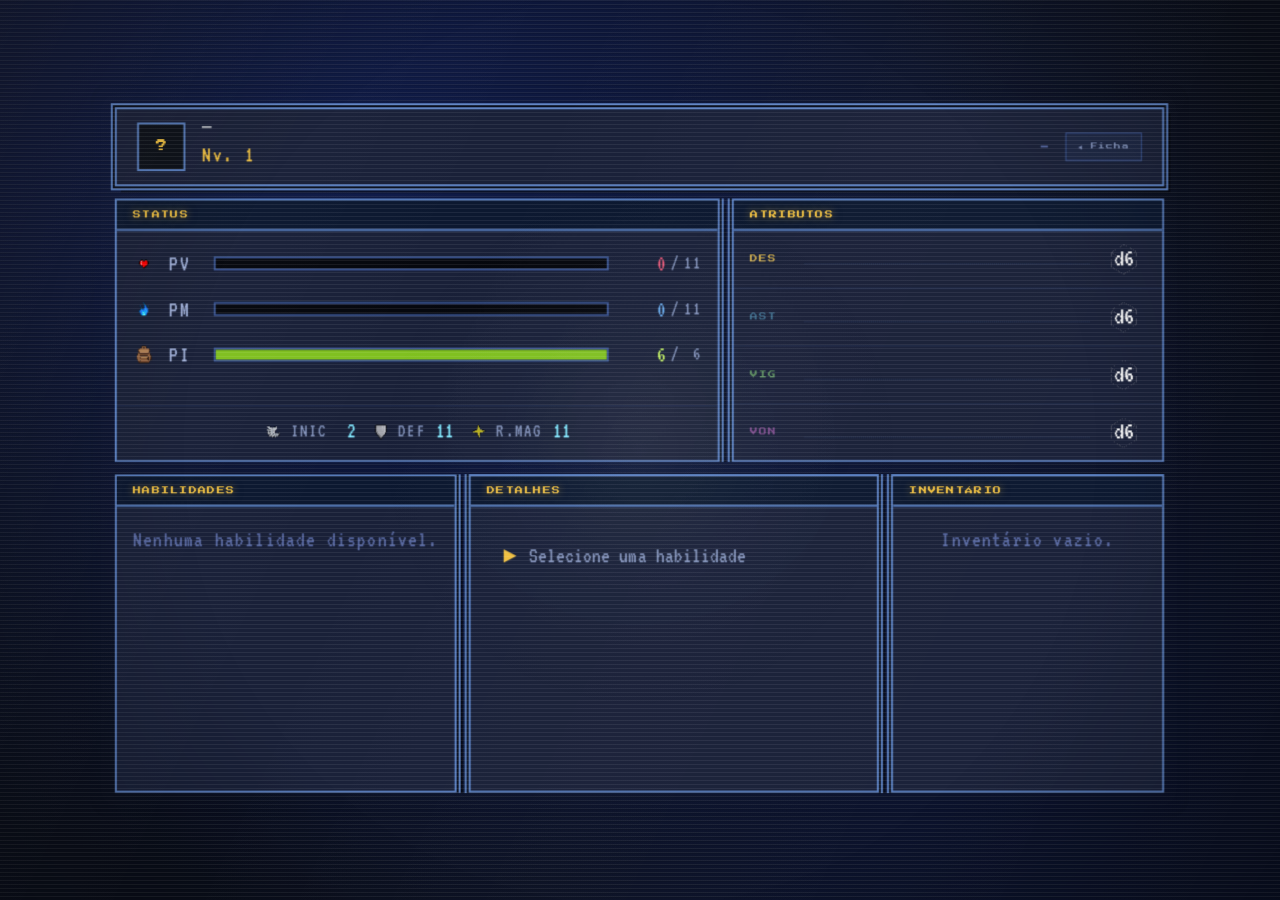
==== status.html @ 562298fb "Add files via upload" ====
<!DOCTYPE html>
<html lang="pt-BR">
<head>
  <meta charset="UTF-8" />
  <meta name="viewport" content="width=device-width, initial-scale=1.0" />
  <title>Fabula Ultima – Status</title>
  <link rel="preconnect" href="https://fonts.googleapis.com" />
  <link rel="preconnect" href="https://fonts.gstatic.com" crossorigin />
  <link href="https://fonts.googleapis.com/css2?family=Press+Start+2P&family=VT323&family=Open+Sans:wght@400;500;600&display=swap" rel="stylesheet" />
  <link rel="stylesheet" href="css/style.css" />
  <link rel="stylesheet" href="css/status.css" />
</head>
<body>

  <main class="sp-viewport crt-viewport">
    <div class="crt-screen">
      <div class="sp-shell">

        <!-- ══════════════════════════════════
             TOP BAR — Name / Level / Classes
        ══════════════════════════════════ -->
        <header class="sp-header">
          <div class="sp-header-left">
            <div class="sp-avatar" id="spAvatar"></div>
            <div class="sp-identity">
              <span class="sp-name" id="spName">—</span>
              <span class="sp-level">Nv. <span id="spLevel">1</span></span>
            </div>
          </div>
          <div class="sp-class-icons" id="spClassIcons">
            <span class="sp-no-class">—</span>
          </div>
          <a href="index.html" class="sp-back-link" title="Voltar à ficha">◄ Ficha</a>
        </header>

        <!-- ══════════════════════════════════
             MIDDLE ROW — HUD + Attributes
        ══════════════════════════════════ -->
        <div class="sp-middle">

          <!-- HUD Panel -->
          <section class="sp-panel sp-hud">
            <div class="sp-panel-title">Status</div>
            <div class="sp-hud-grid">
              <div class="sp-hud-row sp-hud-hp">
                <img src="assets/icons/stats/hp.png" class="sp-hud-icon" alt="HP" />
                <span class="sp-hud-label">PV</span>
                <div class="sp-bar-track">
                  <div class="sp-bar-fill sp-bar-hp" id="spBarHP"></div>
                </div>
                <span class="sp-hud-value">
                  <input class="sp-hud-input" id="spHP-atual" data-res="pv" data-field="atual" />
                  <span class="sp-hud-sep">/</span>
                  <span class="sp-hud-max" id="spHP-max">0</span>
                </span>
              </div>
              <div class="sp-hud-row sp-hud-mp">
                <img src="assets/icons/stats/mp.png" class="sp-hud-icon" alt="MP" />
                <span class="sp-hud-label">PM</span>
                <div class="sp-bar-track">
                  <div class="sp-bar-fill sp-bar-mp" id="spBarMP"></div>
                </div>
                <span class="sp-hud-value">
                  <input class="sp-hud-input" id="spMP-atual" data-res="pm" data-field="atual" />
                  <span class="sp-hud-sep">/</span>
                  <span class="sp-hud-max" id="spMP-max">0</span>
                </span>
              </div>
              <div class="sp-hud-row sp-hud-ip">
                <img src="assets/icons/stats/ip.png" class="sp-hud-icon" alt="IP" />
                <span class="sp-hud-label">PI</span>
                <div class="sp-bar-track">
                  <div class="sp-bar-fill sp-bar-ip" id="spBarIP"></div>
                </div>
                <span class="sp-hud-value">
                  <input class="sp-hud-input" id="spIP-atual" data-res="ip" data-field="atual" />
                  <span class="sp-hud-sep">/</span>
                  <span class="sp-hud-max" id="spIP-max">0</span>
                </span>
              </div>
            </div>
            <div class="sp-hud-derived">
              <div class="sp-derived-item">
                <img src="assets/icons/stats/init.png" class="sp-derived-icon" alt="" />
                <span class="sp-derived-label">INIC</span>
                <span class="sp-derived-val" id="spInit">0</span>
              </div>
              <div class="sp-derived-item">
                <img src="assets/icons/stats/def.png" class="sp-derived-icon" alt="" />
                <span class="sp-derived-label">DEF</span>
                <span class="sp-derived-val" id="spDef">0</span>
              </div>
              <div class="sp-derived-item">
                <img src="assets/icons/stats/def mag.png" class="sp-derived-icon" alt="" />
                <span class="sp-derived-label">R.MAG</span>
                <span class="sp-derived-val" id="spResMag">0</span>
              </div>
            </div>
          </section>

          <!-- Attributes Panel -->
          <section class="sp-panel sp-attrs">
            <div class="sp-panel-title">Atributos</div>
            <div class="sp-attrs-list" id="spAttrsList"></div>
          </section>
        </div>

        <!-- ══════════════════════════════════
             BOTTOM ROW — Skills + Detail + Inventory
        ══════════════════════════════════ -->
        <div class="sp-bottom">

          <!-- Skills List -->
          <section class="sp-panel sp-skills">
            <div class="sp-panel-title">Habilidades</div>
            <div class="sp-skills-list" id="spSkillsList">
              <div class="sp-empty">Nenhuma habilidade disponível.</div>
            </div>
          </section>

          <!-- Skill Detail -->
          <section class="sp-panel sp-detail">
            <div class="sp-panel-title">Detalhes</div>
            <div class="sp-detail-body" id="spDetailBody">
              <div class="sp-detail-placeholder">
                <span class="sp-detail-cursor">►</span> Selecione uma habilidade
              </div>
            </div>
          </section>

          <!-- Inventory -->
          <section class="sp-panel sp-inventory">
            <div class="sp-panel-title">Inventário</div>
            <div class="sp-inventory-list" id="spInventoryList">
              <div class="sp-empty">Inventário vazio.</div>
            </div>
          </section>

        </div>

      </div><!-- .sp-shell -->
    </div><!-- .crt-screen -->
  </main>

  <!-- Shared data modules -->
  <script src="js/state.js"></script>
  <script src="js/classes.js"></script>
  <script src="js/skills.js"></script>
  <!-- Page-specific logic -->
  <script src="js/status-page.js"></script>
</body>
</html>
---- css/style.css ----
/* ═══════════════════════════════════════════════════════════════
   style.css — JRPG Classic Menu Theme
   Fabula Ultima – Ficha de Personagem
   Inspired by: Final Fantasy (SNES/PS1), Chrono Trigger, Dragon Quest
═══════════════════════════════════════════════════════════════ */

/* ─────────────────────────────────────────────────
   CSS CUSTOM PROPERTIES — JRPG PALETTE
───────────────────────────────────────────────── */
:root {
  /* ── Core Background ── */
  --color-bg:          #0a0e1a;
  --color-bg-alt:      #0d1220;
  --color-bg-panel:    #121828;
  --color-bg-panel-dk: #0c1018;
  --color-bg-overlay:  rgba(0, 0, 16, 0.82);
  --color-bg-input:    #080c16;

  /* ── Panel / Window Colors ── */
  --color-panel-bg:     #192038;
  --color-panel-border: #5a7fc0;
  --color-panel-inner:  #142040;
  --color-panel-title:  #0c1830;

  /* ── Gold / Yellow accent ── */
  --color-gold:        #f0c040;
  --color-gold-light:  #ffe066;
  --color-gold-dark:   #c09010;
  --color-gold-dim:    #806820;

  /* ── Cyan accent ── */
  --color-cyan:        #40d0f8;
  --color-cyan-light:  #80e8ff;
  --color-cyan-dark:   #1890c0;
  --color-cyan-dim:    #1460a0;

  /* ── HP / Red ── */
  --color-hp:          #f03050;
  --color-hp-light:    #ff6080;
  --color-hp-dark:     #a01030;
  --color-hp-bar:      #e82040;

  /* ── MP / Blue ── */
  --color-mp:          #4090f8;
  --color-mp-light:    #70b8ff;
  --color-mp-dark:     #1050c0;
  --color-mp-bar:      #3070e0;

  /* ── IP / Yellow-green ── */
  --color-ip:          #a0e040;
  --color-ip-light:    #c0f060;
  --color-ip-dark:     #608010;
  --color-ip-bar:      #80c020;

  /* ── Text ── */
  --color-text:        #e8eaf8;
  --color-text-bright: #ffffff;
  --color-text-muted:  #8090b8;
  --color-text-light:  #5868a0;
  --color-text-label:  #a0b0d8;
  --color-text-value:  #f0f4ff;

  /* ── Status Colors ── */
  --color-green:       #40c870;
  --color-green-light: #60e890;
  --color-green-dark:  #208040;
  --color-green-bg:    rgba(40, 160, 80, 0.15);

  --color-purple:      #c060f0;
  --color-purple-light:#e080ff;
  --color-purple-bg:   rgba(160, 60, 200, 0.15);

  --color-danger:      #f02020;
  --color-danger-light:#ff4040;
  --color-danger-bg:   rgba(200, 20, 20, 0.15);

  --color-orange:      #f08020;
  --color-orange-bg:   rgba(200, 100, 20, 0.15);

  /* ── Borders ── */
  --color-border:       #3a5490;
  --color-border-light: #2a3a68;
  --color-border-glow:  #6090d8;

  /* ── Pixel border pieces (used for box-shadow pixel borders) ── */
  --pixel-border-color: #5a7fc0;
  --pixel-corner-color: #3a5490;
  --pixel-inner-color:  #4a6aa8;

  /* ── Fonts ── */
  --font-pixel:   'Press Start 2P', 'Courier New', monospace;
  --font-heading: 'Press Start 2P', 'Courier New', monospace;
  --font-ui:      'VT323', 'Courier New', monospace;
  --font-body:    'Open Sans', system-ui, sans-serif;
  --font-mono:    'Courier New', monospace;

  /* ── Font Sizes ── */
  --fs-px:   0.7rem;
  --fs-xs:   0.84rem;
  --fs-sm:   1rem;
  --fs-base: 1.14rem;
  --fs-md:   1.32rem;
  --fs-lg:   1.6rem;
  --fs-xl:   2rem;
  --fs-2xl:  2.44rem;
  --fs-3xl:  2.9rem;

  /* ── VT323 is large at same rem — scale factors ── */
  --vt-xs:   1.18rem;
  --vt-sm:   1.38rem;
  --vt-base: 1.6rem;
  --vt-md:   1.9rem;
  --vt-lg:   2.26rem;
  --vt-xl:   2.68rem;
  --vt-2xl:  3.4rem;

  /* ── Spacing ── */
  --sp-1:  0.25rem;
  --sp-2:  0.5rem;
  --sp-3:  0.75rem;
  --sp-4:  1rem;
  --sp-5:  1.25rem;
  --sp-6:  1.5rem;
  --sp-8:  2rem;
  --sp-10: 2.5rem;
  --sp-12: 3rem;

  /* ── Borders/Radius (minimal for JRPG) ── */
  --radius-sm:   2px;
  --radius-md:   4px;
  --radius-lg:   4px;
  --radius-xl:   6px;
  --radius-full: 2px;

  /* ── Shadows ── */
  --shadow-sm:   0 2px 8px rgba(0,0,0,0.6);
  --shadow-md:   0 4px 16px rgba(0,0,0,0.7);
  --shadow-lg:   0 8px 32px rgba(0,0,0,0.8);
  --shadow-xl:   0 16px 60px rgba(0,0,0,0.9);
  --shadow-glow: 0 0 12px rgba(90, 127, 192, 0.5);
  --shadow-gold: 0 0 10px rgba(240, 192, 64, 0.4);
  --shadow-inset: inset 0 2px 8px rgba(0,0,0,0.5);

  /* ── Transitions ── */
  --transition-fast:   0.1s steps(2);
  --transition-normal: 0.15s ease;
  --transition-slow:   0.3s ease;

  /* ── Layout ── */
  --header-height: 0px;
  --nav-height:    0px;

  /* ── JRPG pixel-border mixin values ── */
  --pb-size: 3px; /* pixel border thickness */

  /* ── CRT overlay tuning ── */
  --crt-scanline-opacity: 0.08;
  --crt-vignette-opacity: 0.22;
  --crt-glow-opacity: 0.04;
  --crt-curvature-scale-x: 1.008;
  --crt-curvature-scale-y: 1.014;
}

/* ─────────────────────────────────────────────────
   GOOGLE FONTS — pixel/retro
   (loaded in HTML head)
───────────────────────────────────────────────── */

/* ─────────────────────────────────────────────────
   RESET & BASE
───────────────────────────────────────────────── */
*, *::before, *::after {
  box-sizing: border-box;
  margin: 0;
  padding: 0;
}

html {
  font-size: 16px;
  scroll-behavior: smooth;
  -webkit-text-size-adjust: 100%;
  image-rendering: pixelated;
  height: 100%;
  overflow: hidden;
  touch-action: manipulation;
}

body {
  font-family: var(--font-ui);
  font-size: var(--fs-base);
  color: var(--color-text);
  background-color: var(--color-bg);
  /* Subtle scanline texture */
  background-image:
    repeating-linear-gradient(
      0deg,
      transparent,
      transparent 2px,
      rgba(0,0,0,0.08) 2px,
      rgba(0,0,0,0.08) 4px
    ),
    radial-gradient(ellipse at 30% 20%, rgba(20,40,120,0.5) 0%, transparent 70%),
    radial-gradient(ellipse at 70% 80%, rgba(10,20,60,0.6) 0%, transparent 60%);
  background-attachment: fixed;
  height: 100vh;
  min-height: 100vh;
  line-height: 1.5;
  -webkit-font-smoothing: none;
  image-rendering: pixelated;
  position: relative;
  overflow: hidden;
}

body::before,
body::after {
  content: '';
  position: fixed;
  inset: 0;
  pointer-events: none;
  z-index: 9999;
}

body::before {
  background:
    repeating-linear-gradient(
      to bottom,
      rgba(255,255,255,var(--crt-scanline-opacity)) 0px,
      rgba(255,255,255,var(--crt-scanline-opacity)) 1px,
      rgba(0,0,0,0) 1px,
      rgba(0,0,0,0) 4px
    ),
    linear-gradient(
      115deg,
      rgba(255,255,255,0.035) 0%,
      rgba(255,255,255,0.012) 18%,
      rgba(255,255,255,0) 34%,
      rgba(255,255,255,0.015) 56%,
      rgba(255,255,255,0) 100%
    );
  mix-blend-mode: screen;
  opacity: 0.9;
}

body::after {
  background:
    radial-gradient(circle at center, rgba(255,255,255,var(--crt-glow-opacity)) 0%, rgba(255,255,255,0.012) 14%, rgba(255,255,255,0) 36%),
    radial-gradient(circle at center, rgba(0,0,0,0) 58%, rgba(0,0,0,0.12) 78%, rgba(0,0,0,var(--crt-vignette-opacity)) 100%);
}

.crt-viewport {
  position: relative;
  isolation: isolate;
}

.crt-screen {
  position: relative;
  transform: perspective(1800px) scaleX(var(--crt-curvature-scale-x)) scaleY(var(--crt-curvature-scale-y));
  transform-origin: center center;
  filter: none;
}

.crt-screen::before,
.crt-screen::after {
  content: '';
  position: absolute;
  inset: -12px;
  pointer-events: none;
  z-index: 2;
}

.crt-screen::before {
  background:
    radial-gradient(circle at 50% 44%, rgba(255,255,255,0.018), rgba(255,255,255,0.006) 14%, rgba(255,255,255,0) 38%),
    radial-gradient(circle at 50% 50%, rgba(64,208,248,0.006), rgba(64,208,248,0) 42%);
  mix-blend-mode: screen;
}

.crt-screen::after {
  box-shadow:
    inset 0 0 12px rgba(0,0,0,0.08),
    inset 0 0 24px rgba(0,0,0,0.025);
  border-radius: 18px;
}

img { max-width: 100%; display: block; image-rendering: pixelated; }
a { color: inherit; text-decoration: none; }
ul, ol { list-style: none; }
button { font-family: inherit; cursor: pointer; border: none; background: none; }
input, textarea, select { font-family: inherit; }

/* ─────────────────────────────────────────────────
   TIPOGRAFIA GLOBAL
───────────────────────────────────────────────── */
h1, h2, h3, h4, h5, h6 {
  font-family: var(--font-pixel);
  font-weight: 400;
  line-height: 1.4;
  color: var(--color-text-bright);
  text-rendering: geometricPrecision;
}

p {
  font-family: var(--font-ui);
  line-height: 1.65;
  color: var(--color-text);
}

strong { font-weight: 700; }
em { font-style: italic; }

/* Pixel-font class utilities */
.font-pixel { font-family: var(--font-pixel) !important; }
.font-vt    { font-family: var(--font-ui) !important; }
.font-body  { font-family: var(--font-body) !important; }

/* Text utilities */
.text-muted   { color: var(--color-text-muted); }
.text-light   { color: var(--color-text-light); }
.text-label   { color: var(--color-text-label); }
.text-gold    { color: var(--color-gold); }
.text-cyan    { color: var(--color-cyan); }
.text-green   { color: var(--color-green); }
.text-danger  { color: var(--color-danger); }
.text-hp      { color: var(--color-hp); }
.text-mp      { color: var(--color-mp); }
.text-center  { text-align: center; }
.text-right   { text-align: right; }
.text-sm      { font-size: var(--fs-sm); }
.text-xs      { font-size: var(--fs-xs); }

/* ─────────────────────────────────────────────────
   JRPG PIXEL PANEL — core mixin via class
   Replicates the classic "window box" from FF/CT
───────────────────────────────────────────────── */

/* The pixel panel uses a layered box-shadow to create
   the classic JRPG beveled/pixelated window border:
   outer dark → bright top-left → dark bottom-right → inner fill */
.rpg-panel {
  background: var(--color-panel-bg);
  position: relative;
  /* Outer pixel border */
  box-shadow:
    /* outer dark frame */
    0 0 0 2px #0a0e1a,
    /* bright border */
    0 0 0 4px var(--color-panel-border),
    /* second outer dark */
    0 0 0 6px #0a0e1a,
    /* inner shadow */
    inset 0 0 0 1px rgba(90, 127, 192, 0.25),
    /* depth shadow */
    8px 8px 0 rgba(0,0,0,0.5);
  /* Inner gradient for depth */
  background-image:
    linear-gradient(160deg, rgba(40,60,120,0.35) 0%, transparent 50%),
    linear-gradient(to bottom, rgba(0,0,0,0.0) 0%, rgba(0,0,0,0.2) 100%);
}

/* Panel title bar */
.rpg-panel-title {
  font-family: var(--font-pixel);
  font-size: var(--fs-xs);
  color: var(--color-gold);
  letter-spacing: 0.15em;
  text-transform: uppercase;
  padding: var(--sp-2) var(--sp-4);
  background: var(--color-panel-title);
  border-bottom: 2px solid var(--color-panel-border);
  display: flex;
  align-items: center;
  gap: var(--sp-3);
  position: relative;
  overflow: hidden;
}
.rpg-panel-title::before {
  content: '■';
  font-size: var(--fs-xs);
  color: var(--color-cyan);
  flex-shrink: 0;
}
.rpg-panel-title::after {
  content: '';
  position: absolute;
  right: var(--sp-4);
  top: 50%;
  transform: translateY(-50%);
  width: 40%;
  height: 1px;
  background: linear-gradient(to right, transparent, rgba(90,127,192,0.4));
}

/* Panel body */
.rpg-panel-body {
  padding: var(--sp-4);
}

/* ─────────────────────────────────────────────────
   JRPG CURSOR (► selector arrow)
───────────────────────────────────────────────── */
.rpg-cursor::before {
  content: '►';
  color: var(--color-gold);
  font-family: var(--font-ui);
  font-size: var(--vt-sm);
  margin-right: var(--sp-2);
  animation: cursor-blink 1s steps(1) infinite;
}
@keyframes cursor-blink {
  0%, 100% { opacity: 1; }
  50%       { opacity: 0; }
}

/* ─────────────────────────────────────────────────
   JRPG LIST ROW (stat rows: "FOR ..... 12")
───────────────────────────────────────────────── */
.rpg-stat-row {
  display: flex;
  align-items: baseline;
  gap: 0;
  padding: var(--sp-2) var(--sp-3);
  border-bottom: 1px solid rgba(58, 84, 144, 0.3);
  transition: background var(--transition-fast);
}
.rpg-stat-row:hover {
  background: rgba(90, 127, 192, 0.1);
}
.rpg-stat-label {
  font-family: var(--font-ui);
  font-size: var(--vt-sm);
  color: var(--color-text-label);
  letter-spacing: 0.05em;
  min-width: 60px;
}
.rpg-stat-dots {
  flex: 1;
  font-family: var(--font-ui);
  font-size: var(--vt-sm);
  color: var(--color-border);
  overflow: hidden;
  white-space: nowrap;
  padding: 0 var(--sp-2);
  letter-spacing: 0.05em;
}
.rpg-stat-dots::after {
  content: '...................................................';
}
.rpg-stat-value {
  font-family: var(--font-ui);
  font-size: var(--vt-md);
  color: var(--color-text-value);
  text-align: right;
  min-width: 48px;
}

/* ─────────────────────────────────────────────────
   JRPG PIXEL BAR (HP/MP bars)
───────────────────────────────────────────────── */
.rpg-bar-wrap {
  background: #080c18;
  border: 2px solid #3a5490;
  height: 14px;
  position: relative;
  overflow: visible;
  box-shadow: inset 0 2px 4px rgba(0,0,0,0.6), 2px 2px 0 rgba(0,0,0,0.5);
}
.rpg-bar-fill {
  height: 100%;
  position: relative;
  transition: width 0.2s ease;
  min-width: 2px;
}
.rpg-bar-fill::after {
  /* Bright top highlight stripe */
  content: '';
  position: absolute;
  top: 0; left: 0; right: 0;
  height: 4px;
  background: rgba(255,255,255,0.2);
}
.rpg-bar-fill.bar-hp {
  background: linear-gradient(to right, var(--color-hp-dark), var(--color-hp-bar), var(--color-hp-light));
}
.rpg-bar-fill.bar-mp {
  background: linear-gradient(to right, var(--color-mp-dark), var(--color-mp-bar), var(--color-mp-light));
}
.rpg-bar-fill.bar-ip {
  background: linear-gradient(to right, var(--color-ip-dark), var(--color-ip-bar), var(--color-ip-light));
}
.rpg-bar-fill.bar-low {
  background: linear-gradient(to right, #600010, #c00020, #ff2040);
  animation: bar-danger 0.8s steps(2) infinite;
}
@keyframes bar-danger {
  0%, 100% { opacity: 1; }
  50%       { opacity: 0.7; }
}

/* ─────────────────────────────────────────────────
   JRPG SELECTION ROW (menu item)
───────────────────────────────────────────────── */
.rpg-menu-item {
  display: flex;
  align-items: center;
  gap: var(--sp-3);
  padding: var(--sp-2) var(--sp-4);
  cursor: pointer;
  transition: background var(--transition-fast);
  border-bottom: 1px solid rgba(58, 84, 144, 0.25);
  position: relative;
}
.rpg-menu-item:hover,
.rpg-menu-item.selected {
  background: rgba(60, 90, 170, 0.35);
}
.rpg-menu-item:hover .rpg-menu-cursor,
.rpg-menu-item.selected .rpg-menu-cursor {
  opacity: 1;
}
.rpg-menu-cursor {
  color: var(--color-gold);
  font-family: var(--font-ui);
  font-size: var(--vt-sm);
  opacity: 0;
  transition: opacity var(--transition-fast);
  flex-shrink: 0;
}
.rpg-menu-item.selected .rpg-menu-cursor {
  animation: cursor-blink 1s steps(1) infinite;
  opacity: 1;
}
.rpg-menu-name {
  font-family: var(--font-ui);
  font-size: var(--vt-base);
  color: var(--color-text-bright);
  flex: 1;
}
.rpg-menu-sub {
  font-family: var(--font-ui);
  font-size: var(--vt-xs);
  color: var(--color-text-muted);
}
.rpg-menu-cost {
  font-family: var(--font-ui);
  font-size: var(--vt-sm);
  color: var(--color-mp-light);
  text-align: right;
}

/* ─────────────────────────────────────────────────
   DECORATIVE DIVIDER
───────────────────────────────────────────────── */
.rpg-divider {
  height: 2px;
  background: linear-gradient(to right, transparent, var(--color-panel-border), transparent);
  margin: var(--sp-3) 0;
}

/* ─────────────────────────────────────────────────
   SCROLLBAR
───────────────────────────────────────────────── */
::-webkit-scrollbar { width: 8px; height: 8px; }
::-webkit-scrollbar-track { background: #080c16; border: 1px solid #1a2440; }
::-webkit-scrollbar-thumb {
  background: #3a5490;
  border: 1px solid #5a7fc0;
}
::-webkit-scrollbar-thumb:hover { background: #5a7fc0; }

/* ─────────────────────────────────────────────────
   TEXT SELECTION
───────────────────────────────────────────────── */
::selection {
  background: rgba(90, 127, 192, 0.5);
  color: #fff;
}

@media (max-width: 900px) {
  :root {
    --crt-scanline-opacity: 0.04;
    --crt-vignette-opacity: 0.1;
    --crt-glow-opacity: 0.015;
    --crt-curvature-scale-x: 1.002;
    --crt-curvature-scale-y: 1.004;
  }

  html {
    overflow: auto;
  }
  body {
    height: auto;
    min-height: 100vh;
    min-height: 100dvh;
    overflow-x: hidden;
    overflow-y: auto;
  }

  .crt-screen {
    transform: none;
  }
  .crt-screen::before,
  .crt-screen::after {
    display: none;
  }
  .crt-screen::after {
    box-shadow: none;
  }
}

@media (max-width: 480px) {
  :root {
    --crt-scanline-opacity: 0.02;
    --crt-vignette-opacity: 0.06;
    --crt-glow-opacity: 0.01;
  }

  body::before {
    opacity: 0.5;
  }
}

@media (max-width: 360px) {
  :root {
    --crt-scanline-opacity: 0;
    --crt-vignette-opacity: 0;
    --crt-glow-opacity: 0;
  }

  html {
    font-size: 14px;
  }

  body::before,
  body::after {
    display: none;
  }
}

/* ─────────────────────────────────────────────────
   UTILITY — JRPG badge inline
───────────────────────────────────────────────── */
.rpg-badge {
  display: inline-block;
  font-family: var(--font-ui);
  font-size: var(--vt-xs);
  padding: 1px var(--sp-2);
  border: 1px solid var(--color-border);
  background: var(--color-panel-title);
  color: var(--color-text-label);
  letter-spacing: 0.05em;
}
.rpg-badge-gold   { border-color: var(--color-gold-dim); color: var(--color-gold); background: rgba(160,100,0,0.2); }
.rpg-badge-cyan   { border-color: var(--color-cyan-dark); color: var(--color-cyan); background: rgba(0,80,160,0.2); }
.rpg-badge-green  { border-color: var(--color-green-dark); color: var(--color-green); background: rgba(0,100,40,0.2); }
.rpg-badge-hp     { border-color: var(--color-hp-dark); color: var(--color-hp-light); background: rgba(150,0,20,0.2); }
.rpg-badge-mp     { border-color: var(--color-mp-dark); color: var(--color-mp-light); background: rgba(0,40,150,0.2); }
.rpg-badge-purple { border-color: #6020a0; color: var(--color-purple-light); background: rgba(80,0,140,0.2); }
.rpg-badge-danger { border-color: var(--color-danger); color: var(--color-danger-light); background: var(--color-danger-bg); }
---- css/status.css ----
/* ═══════════════════════════════════════════════════════════════
   status.css — JRPG Status Screen Layout
   Fabula Ultima – Tela de Status
   Inspired by: Final Fantasy, Chrono Trigger, Dragon Quest
═══════════════════════════════════════════════════════════════ */

/* ─────────────────────────────────────────────────
   VIEWPORT / SHELL
───────────────────────────────────────────────── */
.sp-viewport {
  width: 100vw;
  height: 100vh;
  overflow: hidden;
  display: flex;
  align-items: center;
  justify-content: center;
}

.sp-shell {
  width: 100%;
  height: 100%;
  max-width: 1200px;
  max-height: 100vh;
  display: grid;
  grid-template-rows: auto 1fr 1.2fr;
  gap: var(--sp-3);
  padding: var(--sp-3);
  overflow: hidden;
}

/* ─────────────────────────────────────────────────
   SHARED PANEL STYLE
───────────────────────────────────────────────── */
.sp-panel {
  background: var(--color-panel-bg);
  border: 2px solid var(--color-panel-border);
  box-shadow:
    0 0 0 2px #0a0e1a,
    0 0 0 4px var(--color-panel-border),
    6px 6px 0 rgba(0,0,0,0.5);
  overflow: hidden;
  display: flex;
  flex-direction: column;
  min-width: 0;
  min-height: 0;
}

.sp-panel-title {
  font-family: var(--font-pixel);
  font-size: 0.5rem;
  color: var(--color-gold);
  padding: var(--sp-2) var(--sp-4);
  background: var(--color-panel-title);
  border-bottom: 2px solid var(--color-panel-border);
  letter-spacing: 0.15em;
  text-transform: uppercase;
  text-shadow: 0 0 8px rgba(240,192,64,0.5);
  flex-shrink: 0;
}

/* ─────────────────────────────────────────────────
   HEADER — Identity Bar
───────────────────────────────────────────────── */
.sp-header {
  background: var(--color-panel-bg);
  border: 2px solid var(--color-panel-border);
  box-shadow:
    0 0 0 2px #0a0e1a,
    0 0 0 4px var(--color-panel-border),
    6px 6px 0 rgba(0,0,0,0.5);
  display: flex;
  align-items: center;
  gap: var(--sp-4);
  padding: var(--sp-3) var(--sp-5);
  min-height: 0;
}

.sp-header-left {
  display: flex;
  align-items: center;
  gap: var(--sp-4);
  flex: 1;
  min-width: 0;
}

.sp-avatar {
  width: 48px;
  height: 48px;
  border: 2px solid var(--color-panel-border);
  background: var(--color-bg-panel-dk);
  overflow: hidden;
  flex-shrink: 0;
  display: flex;
  align-items: center;
  justify-content: center;
}
.sp-avatar img {
  width: 100%;
  height: 100%;
  object-fit: cover;
}
.sp-avatar-letter {
  font-family: var(--font-pixel);
  font-size: 0.7rem;
  color: var(--color-gold);
}

.sp-identity {
  display: flex;
  flex-direction: column;
  gap: 2px;
  min-width: 0;
}

.sp-name {
  font-family: var(--font-pixel);
  font-size: 0.6rem;
  color: var(--color-text-bright);
  letter-spacing: 0.1em;
  white-space: nowrap;
  overflow: hidden;
  text-overflow: ellipsis;
}

.sp-level {
  font-family: var(--font-ui);
  font-size: var(--vt-sm);
  color: var(--color-gold);
  letter-spacing: 0.08em;
}

.sp-class-icons {
  display: flex;
  align-items: center;
  gap: var(--sp-3);
  flex-shrink: 0;
}
.sp-class-icon {
  width: 28px;
  height: 28px;
  object-fit: contain;
  image-rendering: pixelated;
  filter: drop-shadow(0 0 4px rgba(90,127,192,0.5));
}
.sp-no-class {
  font-family: var(--font-ui);
  font-size: var(--vt-sm);
  color: var(--color-text-light);
}

.sp-back-link {
  font-family: var(--font-pixel);
  font-size: 0.42rem;
  color: var(--color-text-muted);
  text-decoration: none;
  letter-spacing: 0.1em;
  padding: var(--sp-2) var(--sp-3);
  border: 1px solid var(--color-border);
  background: rgba(58,84,144,0.15);
  transition: all var(--transition-fast);
  flex-shrink: 0;
  white-space: nowrap;
}
.sp-back-link:hover {
  color: var(--color-gold);
  border-color: var(--color-gold-dim);
  background: rgba(240,192,64,0.08);
}

/* ─────────────────────────────────────────────────
   MIDDLE ROW — HUD + Attributes
───────────────────────────────────────────────── */
.sp-middle {
  display: grid;
  grid-template-columns: 1.4fr 1fr;
  gap: var(--sp-3);
  min-height: 0;
  overflow: hidden;
}

/* ── HUD Panel ── */
.sp-hud {
  display: flex;
  flex-direction: column;
}

.sp-hud-grid {
  display: flex;
  flex-direction: column;
  gap: var(--sp-1);
  padding: var(--sp-3) var(--sp-4);
  flex: 1;
}

.sp-hud-row {
  display: grid;
  grid-template-columns: 24px 32px 1fr auto;
  align-items: center;
  gap: var(--sp-3);
  padding: var(--sp-1) 0;
}

.sp-hud-icon {
  width: 22px;
  height: 22px;
  object-fit: contain;
  image-rendering: pixelated;
}

.sp-hud-label {
  font-family: var(--font-ui);
  font-size: var(--vt-sm);
  color: var(--color-text-label);
  letter-spacing: 0.08em;
  text-transform: uppercase;
}

.sp-bar-track {
  height: 14px;
  background: #06080e;
  border: 2px solid var(--color-border);
  position: relative;
  overflow: hidden;
  min-width: 60px;
}

.sp-bar-fill {
  position: absolute;
  top: 0;
  left: 0;
  height: 100%;
  transition: width 0.2s steps(4);
}
.sp-bar-hp { background: var(--color-hp-bar); box-shadow: 0 0 6px rgba(232,32,64,0.4); }
.sp-bar-mp { background: var(--color-mp-bar); box-shadow: 0 0 6px rgba(48,112,224,0.4); }
.sp-bar-ip { background: var(--color-ip-bar); box-shadow: 0 0 6px rgba(128,192,32,0.4); }

.sp-hud-value {
  font-family: var(--font-ui);
  font-size: var(--vt-sm);
  color: var(--color-text-value);
  text-align: right;
  min-width: 80px;
  letter-spacing: 0.04em;
  display: flex;
  align-items: center;
  justify-content: flex-end;
  gap: 2px;
}

.sp-hud-input {
  font-family: var(--font-ui);
  font-size: var(--vt-sm);
  color: inherit;
  background: transparent;
  border: 1px solid transparent;
  text-align: right;
  width: 38px;
  padding: 0 2px;
  outline: none;
  transition: border-color var(--transition-fast), background var(--transition-fast);
}
.sp-hud-input:hover {
  border-color: rgba(90,127,192,0.3);
}
.sp-hud-input:focus {
  background: rgba(6,10,20,0.7);
  border-color: var(--color-panel-border);
  color: var(--color-text-bright);
}

.sp-hud-sep {
  color: var(--color-text-muted);
  font-size: var(--vt-xs);
}

.sp-hud-max {
  font-size: var(--vt-xs);
  color: var(--color-text-muted);
  min-width: 20px;
  text-align: right;
}

.sp-hud-hp .sp-hud-value { color: var(--color-hp-light); }
.sp-hud-mp .sp-hud-value { color: var(--color-mp-light); }
.sp-hud-ip .sp-hud-value { color: var(--color-ip-light); }

/* Derived combat row */
.sp-hud-derived {
  display: flex;
  gap: var(--sp-4);
  padding: var(--sp-2) var(--sp-4) var(--sp-3);
  border-top: 1px solid rgba(58,84,144,0.3);
  justify-content: center;
}

.sp-derived-item {
  display: flex;
  align-items: center;
  gap: var(--sp-2);
}

.sp-derived-icon {
  width: 18px;
  height: 18px;
  object-fit: contain;
  image-rendering: pixelated;
  opacity: 0.7;
}

.sp-derived-label {
  font-family: var(--font-ui);
  font-size: var(--vt-xs);
  color: var(--color-text-muted);
  letter-spacing: 0.06em;
}

.sp-derived-val {
  font-family: var(--font-ui);
  font-size: var(--vt-sm);
  color: var(--color-cyan-light);
  min-width: 20px;
  text-align: right;
}

/* ── Attributes Panel ── */
.sp-attrs {
  display: flex;
  flex-direction: column;
}

.sp-attrs-list {
  display: flex;
  flex-direction: column;
  gap: 0;
  flex: 1;
  overflow-y: auto;
}

.sp-attr-row {
  display: flex;
  align-items: center;
  gap: var(--sp-3);
  padding: var(--sp-3) var(--sp-4);
  border-bottom: 1px solid rgba(58,84,144,0.25);
  transition: background var(--transition-fast);
}
.sp-attr-row:last-child { border-bottom: none; }
.sp-attr-row:hover { background: rgba(60,90,170,0.12); }

.sp-attr-abrev {
  font-family: var(--font-pixel);
  font-size: 0.48rem;
  min-width: 42px;
  letter-spacing: 0.1em;
}

.sp-attr-dots {
  flex: 1;
  border-bottom: 1px dotted rgba(90,127,192,0.3);
  min-width: 20px;
  height: 10px;
}

.sp-attr-die-bg {
  position: relative;
  display: flex;
  align-items: center;
  justify-content: center;
  min-width: 44px;
  height: 32px;
}
.sp-attr-die-bg::before {
  content: '';
  position: absolute;
  inset: 0;
  background-size: contain;
  background-repeat: no-repeat;
  background-position: center;
  opacity: 0.2;
  image-rendering: pixelated;
}
.sp-attr-die-bg[data-die="d6"]::before  { background-image: url('../assets/icons/dice/d6.png'); }
.sp-attr-die-bg[data-die="d8"]::before  { background-image: url('../assets/icons/dice/d8.png'); }
.sp-attr-die-bg[data-die="d10"]::before { background-image: url('../assets/icons/dice/d10.png'); }
.sp-attr-die-bg[data-die="d12"]::before { background-image: url('../assets/icons/dice/d12.png'); }

.sp-attr-die {
  font-family: var(--font-ui);
  font-size: var(--vt-base);
  color: var(--color-text-bright);
  position: relative;
  z-index: 1;
  text-transform: lowercase;
}

/* ─────────────────────────────────────────────────
   BOTTOM ROW — Skills / Detail / Inventory
───────────────────────────────────────────────── */
.sp-bottom {
  display: grid;
  grid-template-columns: 1fr 1.2fr 0.8fr;
  gap: var(--sp-3);
  min-height: 0;
  overflow: hidden;
}

/* ── Skills List ── */
.sp-skills {
  display: flex;
  flex-direction: column;
  min-height: 0;
}

.sp-skills-list {
  flex: 1;
  overflow-y: auto;
  display: flex;
  flex-direction: column;
  gap: 0;
}

.sp-skill-item {
  display: flex;
  align-items: center;
  gap: var(--sp-3);
  padding: var(--sp-2) var(--sp-4);
  cursor: pointer;
  border-bottom: 1px solid rgba(58,84,144,0.2);
  transition: background var(--transition-fast);
  position: relative;
}
.sp-skill-item:last-child { border-bottom: none; }
.sp-skill-item:hover { background: rgba(60,90,170,0.18); }

/* Classic JRPG cursor */
.sp-skill-item::before {
  content: '';
  width: 10px;
  font-family: var(--font-ui);
  font-size: var(--vt-xs);
  color: var(--color-gold);
  flex-shrink: 0;
  text-align: center;
}
.sp-skill-item.selected {
  background: rgba(90,127,192,0.15);
}
.sp-skill-item.selected::before {
  content: '►';
}

.sp-skill-class-icon {
  width: 16px;
  height: 16px;
  object-fit: contain;
  image-rendering: pixelated;
  flex-shrink: 0;
  opacity: 0.7;
}

.sp-skill-name {
  font-family: var(--font-ui);
  font-size: var(--vt-sm);
  color: var(--color-text-bright);
  flex: 1;
  white-space: nowrap;
  overflow: hidden;
  text-overflow: ellipsis;
}

.sp-skill-cost {
  font-family: var(--font-ui);
  font-size: var(--vt-xs);
  color: var(--color-mp-light);
  flex-shrink: 0;
}

.sp-skill-type-dot {
  width: 8px;
  height: 8px;
  border: 1px solid currentColor;
  flex-shrink: 0;
}

/* ── Skill Detail Panel ── */
.sp-detail {
  display: flex;
  flex-direction: column;
  min-height: 0;
}

.sp-detail-body {
  flex: 1;
  overflow-y: auto;
  padding: var(--sp-4);
}

.sp-detail-placeholder {
  font-family: var(--font-ui);
  font-size: var(--vt-sm);
  color: var(--color-text-muted);
  display: flex;
  align-items: center;
  gap: var(--sp-3);
  padding: var(--sp-4);
}
.sp-detail-cursor {
  color: var(--color-gold);
  animation: sp-blink 1s steps(2) infinite;
}
@keyframes sp-blink {
  0%, 100% { opacity: 1; }
  50%      { opacity: 0; }
}

.sp-detail-name {
  font-family: var(--font-pixel);
  font-size: 0.5rem;
  color: var(--color-text-bright);
  margin-bottom: var(--sp-3);
  letter-spacing: 0.1em;
}

.sp-detail-tags {
  display: flex;
  flex-wrap: wrap;
  gap: var(--sp-2);
  margin-bottom: var(--sp-4);
}

.sp-detail-tag {
  font-family: var(--font-ui);
  font-size: var(--vt-xs);
  padding: 1px var(--sp-2);
  border: 1px solid;
  letter-spacing: 0.05em;
}
.sp-tag-type {
  border-color: var(--color-border);
  color: var(--color-text-label);
  background: rgba(58,84,144,0.15);
}
.sp-tag-cost {
  border-color: var(--color-mp-dark);
  color: var(--color-mp-light);
  background: rgba(64,144,248,0.12);
}
.sp-tag-class {
  border-color: var(--color-green-dark);
  color: var(--color-green);
  background: rgba(64,160,64,0.12);
}
.sp-tag-class-icon {
  width: 12px;
  height: 12px;
  object-fit: contain;
  image-rendering: pixelated;
  vertical-align: text-bottom;
  margin-right: 3px;
  display: inline-block;
}

.sp-detail-desc {
  font-family: var(--font-ui);
  font-size: var(--vt-sm);
  color: var(--color-text-muted);
  line-height: 1.7;
  margin-bottom: var(--sp-4);
}

.sp-detail-extra {
  font-family: var(--font-ui);
  font-size: var(--vt-xs);
  color: var(--color-text-light);
  line-height: 1.6;
  background: rgba(6,10,20,0.5);
  border: 1px solid rgba(58,84,144,0.3);
  padding: var(--sp-3);
}

/* ── Inventory Panel ── */
.sp-inventory {
  display: flex;
  flex-direction: column;
  min-height: 0;
}

.sp-inventory-list {
  flex: 1;
  overflow-y: auto;
  display: flex;
  flex-direction: column;
  gap: 0;
}

.sp-inv-item {
  display: flex;
  align-items: center;
  gap: var(--sp-3);
  padding: var(--sp-2) var(--sp-4);
  border-bottom: 1px solid rgba(58,84,144,0.2);
  transition: background var(--transition-fast);
}
.sp-inv-item:last-child { border-bottom: none; }
.sp-inv-item:hover { background: rgba(60,90,170,0.12); }

.sp-inv-icon {
  font-size: var(--vt-sm);
  flex-shrink: 0;
  width: 20px;
  text-align: center;
}

.sp-inv-name {
  font-family: var(--font-ui);
  font-size: var(--vt-sm);
  color: var(--color-text-bright);
  flex: 1;
  white-space: nowrap;
  overflow: hidden;
  text-overflow: ellipsis;
}

.sp-inv-qty {
  font-family: var(--font-ui);
  font-size: var(--vt-xs);
  color: var(--color-text-muted);
  flex-shrink: 0;
}

.sp-inv-type {
  font-family: var(--font-ui);
  font-size: var(--vt-xs);
  color: var(--color-text-light);
  text-transform: uppercase;
  letter-spacing: 0.06em;
  flex-shrink: 0;
  min-width: 60px;
  text-align: right;
}

/* ── Empty state ── */
.sp-empty {
  font-family: var(--font-ui);
  font-size: var(--vt-sm);
  color: var(--color-text-light);
  padding: var(--sp-4);
  text-align: center;
  letter-spacing: 0.05em;
}

/* ─────────────────────────────────────────────────
   SCROLLBAR
───────────────────────────────────────────────── */
.sp-skills-list::-webkit-scrollbar,
.sp-detail-body::-webkit-scrollbar,
.sp-inventory-list::-webkit-scrollbar,
.sp-attrs-list::-webkit-scrollbar {
  width: 5px;
}
.sp-skills-list::-webkit-scrollbar-track,
.sp-detail-body::-webkit-scrollbar-track,
.sp-inventory-list::-webkit-scrollbar-track,
.sp-attrs-list::-webkit-scrollbar-track {
  background: #05070e;
}
.sp-skills-list::-webkit-scrollbar-thumb,
.sp-detail-body::-webkit-scrollbar-thumb,
.sp-inventory-list::-webkit-scrollbar-thumb,
.sp-attrs-list::-webkit-scrollbar-thumb {
  background: var(--color-border);
}

/* ─────────────────────────────────────────────────
   RESPONSIVE — TABLET (≤ 900px)
───────────────────────────────────────────────── */
@media (max-width: 900px) {
  .sp-shell {
    grid-template-rows: auto auto 1fr;
    gap: var(--sp-2);
    padding: var(--sp-2);
  }

  .sp-middle {
    grid-template-columns: 1fr 1fr;
  }

  .sp-bottom {
    grid-template-columns: 1fr 1fr;
    grid-template-rows: auto auto;
  }

  .sp-inventory {
    grid-column: 1 / -1;
  }
}

/* ─────────────────────────────────────────────────
   RESPONSIVE — PHONE LANDSCAPE (≤ 680px)
───────────────────────────────────────────────── */
@media (max-width: 680px) {
  .sp-shell {
    grid-template-rows: auto auto auto auto;
    overflow-y: auto;
    max-height: 100vh;
  }

  .sp-middle {
    grid-template-columns: 1fr;
  }

  .sp-bottom {
    grid-template-columns: 1fr;
    grid-template-rows: auto;
  }

  .sp-inventory {
    grid-column: auto;
  }

  .sp-header {
    flex-wrap: wrap;
    gap: var(--sp-2);
    padding: var(--sp-2) var(--sp-3);
  }

  .sp-name { font-size: 0.5rem; }
  .sp-avatar { width: 40px; height: 40px; }

  .sp-panel {
    box-shadow:
      0 0 0 1px #0a0e1a,
      0 0 0 2px var(--color-panel-border),
      3px 3px 0 rgba(0,0,0,0.4);
  }

  .sp-skills-list,
  .sp-inventory-list {
    max-height: 35vh;
  }

  .sp-detail-body {
    max-height: 40vh;
  }
}

/* ─────────────────────────────────────────────────
   RESPONSIVE — PHONE PORTRAIT (≤ 480px)
───────────────────────────────────────────────── */
@media (max-width: 480px) {
  .sp-shell {
    padding: 2px;
    gap: var(--sp-1);
  }

  .sp-header {
    padding: var(--sp-1) var(--sp-2);
  }

  .sp-name { font-size: 0.42rem; }
  .sp-avatar { width: 36px; height: 36px; }
  .sp-class-icon { width: 22px; height: 22px; }
  .sp-back-link { font-size: 0.36rem; padding: var(--sp-1) var(--sp-2); }

  .sp-panel-title {
    font-size: 0.4rem;
    padding: var(--sp-1) var(--sp-3);
  }

  .sp-hud-row {
    grid-template-columns: 20px 28px 1fr auto;
    gap: var(--sp-2);
  }
  .sp-hud-icon { width: 18px; height: 18px; }
  .sp-hud-value { min-width: 60px; font-size: var(--vt-xs); }

  .sp-derived-label { font-size: 1rem; }
  .sp-derived-val { font-size: var(--vt-xs); }

  .sp-attr-abrev { font-size: 0.4rem; min-width: 34px; }

  .sp-skill-item { padding: var(--sp-1) var(--sp-3); }
  .sp-skill-name { font-size: var(--vt-xs); }

  .sp-detail-name { font-size: 0.4rem; }

  .sp-inv-item { padding: var(--sp-1) var(--sp-3); }
}

/* ─────────────────────────────────────────────────
   RESPONSIVE — VERY SMALL PHONES (≤ 360px)
───────────────────────────────────────────────── */
@media (max-width: 360px) {
  .sp-shell { padding: 1px; }
  .sp-header { gap: var(--sp-1); }
  .sp-name { font-size: 0.38rem; }
  .sp-avatar { width: 32px; height: 32px; }
  .sp-class-icon { width: 18px; height: 18px; }
  .sp-back-link { display: none; }

  .sp-hud-row {
    grid-template-columns: 18px 24px 1fr auto;
    gap: var(--sp-1);
  }
  .sp-bar-track { height: 10px; }
  .sp-hud-derived { gap: var(--sp-2); flex-wrap: wrap; }

  .sp-attr-dots { display: none; }
  .sp-attr-abrev { font-size: 0.36rem; min-width: 28px; }
}
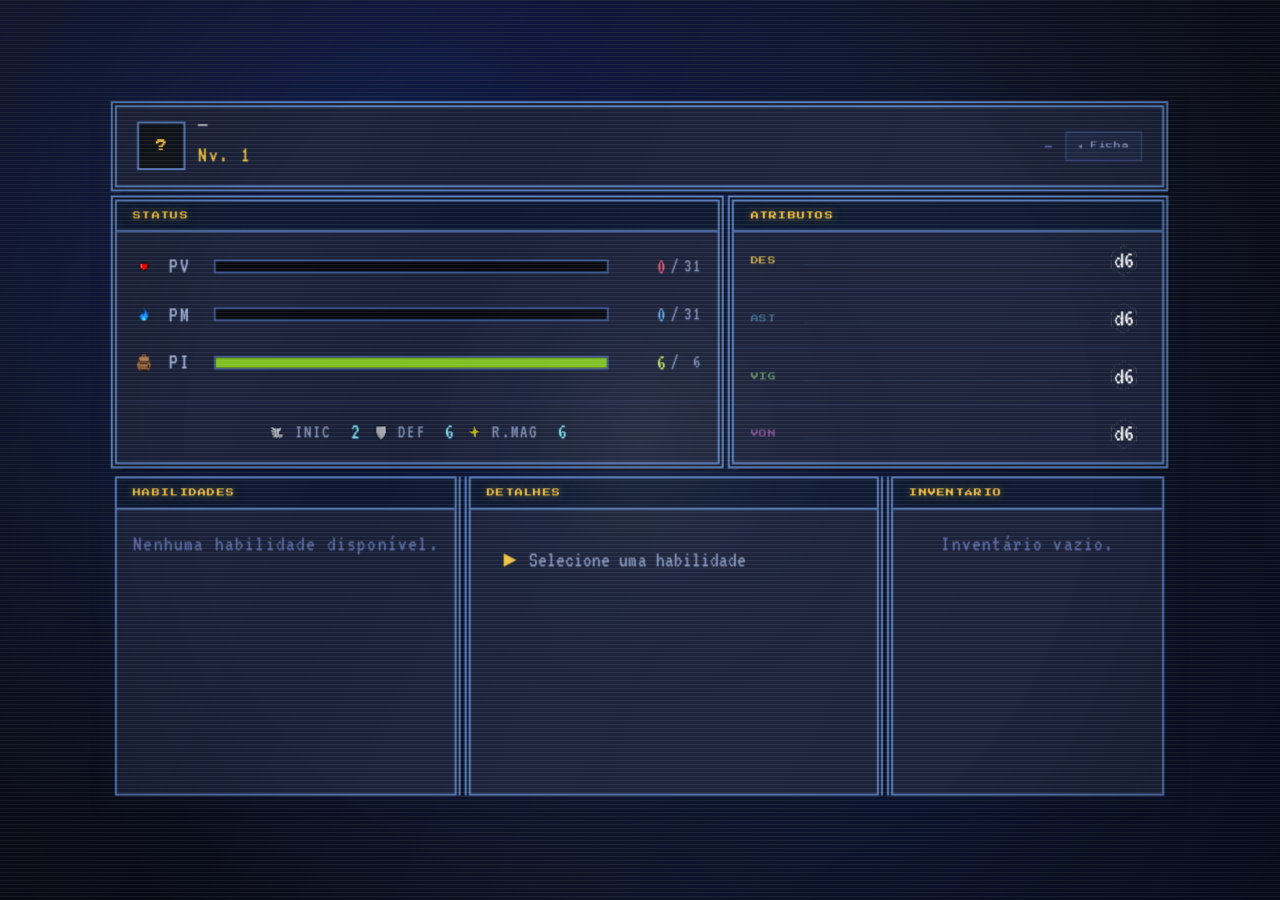
==== commit 6a78b3e4: "Add files via upload" ====
--- a/status.html
+++ b/status.html
@@ -146,6 +146,8 @@
   <script src="js/state.js"></script>
   <script src="js/classes.js"></script>
   <script src="js/skills.js"></script>
+  <script src="js/weapons.js"></script>
+  <script src="js/armor.js"></script>
   <!-- Page-specific logic -->
   <script src="js/status-page.js"></script>
 </body>
--- a/css/style.css
+++ b/css/style.css
@@ -153,12 +153,12 @@
   /* ── JRPG pixel-border mixin values ── */
   --pb-size: 3px; /* pixel border thickness */
 
-  /* ── CRT overlay tuning ── */
-  --crt-scanline-opacity: 0.08;
-  --crt-vignette-opacity: 0.22;
-  --crt-glow-opacity: 0.04;
-  --crt-curvature-scale-x: 1.008;
-  --crt-curvature-scale-y: 1.014;
+  /* ── CRT overlay tuning (mobile-friendly defaults) ── */
+  --crt-scanline-opacity: 0.03;
+  --crt-vignette-opacity: 0.08;
+  --crt-glow-opacity: 0.015;
+  --crt-curvature-scale-x: 1;
+  --crt-curvature-scale-y: 1;
 }
 
 /* ─────────────────────────────────────────────────
@@ -181,7 +181,7 @@
   -webkit-text-size-adjust: 100%;
   image-rendering: pixelated;
   height: 100%;
-  overflow: hidden;
+  overflow: auto;
   touch-action: manipulation;
 }
 
@@ -202,13 +202,14 @@
     radial-gradient(ellipse at 30% 20%, rgba(20,40,120,0.5) 0%, transparent 70%),
     radial-gradient(ellipse at 70% 80%, rgba(10,20,60,0.6) 0%, transparent 60%);
   background-attachment: fixed;
-  height: 100vh;
   min-height: 100vh;
-  line-height: 1.5;
+  min-height: 100dvh;
+  line-height: 1.6;
   -webkit-font-smoothing: none;
   image-rendering: pixelated;
   position: relative;
-  overflow: hidden;
+  overflow-x: hidden;
+  overflow-y: auto;
 }
 
 body::before,
@@ -254,7 +255,8 @@
 
 .crt-screen {
   position: relative;
-  transform: perspective(1800px) scaleX(var(--crt-curvature-scale-x)) scaleY(var(--crt-curvature-scale-y));
+  /* Mobile: flat screen, no curvature */
+  transform: none;
   transform-origin: center center;
   filter: none;
 }
@@ -266,6 +268,8 @@
   inset: -12px;
   pointer-events: none;
   z-index: 2;
+  /* Hidden on mobile — too heavy */
+  display: none;
 }
 
 .crt-screen::before {
@@ -575,64 +579,115 @@
   color: #fff;
 }
 
-@media (max-width: 900px) {
+/* ─────────────────────────────────────────────────
+   RESPONSIVE — MOBILE ONLY (max-width: 768px)
+   Refined typography scale, tighter spacing,
+   better visual hierarchy for phone screens
+───────────────────────────────────────────────── */
+@media (max-width: 768px) {
   :root {
-    --crt-scanline-opacity: 0.04;
-    --crt-vignette-opacity: 0.1;
-    --crt-glow-opacity: 0.015;
-    --crt-curvature-scale-x: 1.002;
-    --crt-curvature-scale-y: 1.004;
+    /* ── Refined VT323 scale for mobile ── */
+    --vt-xs:   1.0rem;
+    --vt-sm:   1.15rem;
+    --vt-base: 1.3rem;
+    --vt-md:   1.52rem;
+    --vt-lg:   1.78rem;
+    --vt-xl:   2.08rem;
+    --vt-2xl:  2.6rem;
+
+    /* ── Refined pixel font scale ── */
+    --fs-px:   0.56rem;
+    --fs-xs:   0.68rem;
+    --fs-sm:   0.82rem;
+    --fs-base: 0.95rem;
+    --fs-md:   1.1rem;
+    --fs-lg:   1.3rem;
+    --fs-xl:   1.6rem;
+
+    /* ── Tighter large spacings ── */
+    --sp-5:  1rem;
+    --sp-6:  1.12rem;
+    --sp-8:  1.5rem;
+    --sp-10: 1.75rem;
+    --sp-12: 2rem;
+
+    /* ── Softer CRT for mobile ── */
+    --crt-scanline-opacity: 0.02;
+    --crt-vignette-opacity: 0.04;
+    --crt-glow-opacity: 0.008;
+  }
+
+  body {
+    font-size: var(--fs-base);
+    line-height: 1.5;
+  }
+
+  /* Thinner scrollbar */
+  ::-webkit-scrollbar { width: 3px; height: 3px; }
+
+  /* Compact panel titles */
+  .rpg-panel-title {
+    font-size: 0.56rem;
+    padding: var(--sp-1) var(--sp-3);
+    gap: var(--sp-2);
+  }
+  .rpg-panel-title::before {
+    font-size: 0.68rem;
+  }
+
+  /* Compact stat rows */
+  .rpg-stat-row {
+    padding: var(--sp-1) var(--sp-2);
+  }
+
+  /* Thinner HP/MP bars */
+  .rpg-bar-wrap {
+    height: 10px;
+  }
+
+  /* Compact rpg-menu items */
+  .rpg-menu-item {
+    padding: var(--sp-1) var(--sp-3);
+  }
+}
+
+/* ─────────────────────────────────────────────────
+   RESPONSIVE — Mobile-first CRT & base
+   Base = mobile (soft CRT, scrollable body).
+   Enhance upward for tablet / desktop.
+───────────────────────────────────────────────── */
+
+/* Tablet: restore some CRT glow */
+@media (min-width: 769px) {
+  :root {
+    --crt-scanline-opacity: 0.05;
+    --crt-vignette-opacity: 0.14;
+    --crt-glow-opacity: 0.025;
+  }
+}
+
+/* Desktop: full CRT experience with curvature */
+@media (min-width: 1025px) {
+  :root {
+    --crt-scanline-opacity: 0.08;
+    --crt-vignette-opacity: 0.22;
+    --crt-glow-opacity: 0.04;
   }
 
   html {
-    overflow: auto;
+    overflow: hidden;
   }
   body {
-    height: auto;
-    min-height: 100vh;
-    min-height: 100dvh;
-    overflow-x: hidden;
-    overflow-y: auto;
+    height: 100vh;
+    overflow: hidden;
   }
 
   .crt-screen {
-    transform: none;
+    transform: perspective(1800px) scaleX(1.008) scaleY(1.014);
   }
   .crt-screen::before,
   .crt-screen::after {
-    display: none;
-  }
-  .crt-screen::after {
-    box-shadow: none;
-  }
-}
-
-@media (max-width: 480px) {
-  :root {
-    --crt-scanline-opacity: 0.02;
-    --crt-vignette-opacity: 0.06;
-    --crt-glow-opacity: 0.01;
-  }
-
-  body::before {
-    opacity: 0.5;
-  }
-}
-
-@media (max-width: 360px) {
-  :root {
-    --crt-scanline-opacity: 0;
-    --crt-vignette-opacity: 0;
-    --crt-glow-opacity: 0;
-  }
-
-  html {
-    font-size: 14px;
-  }
-
-  body::before,
-  body::after {
-    display: none;
+    display: block;
   }
 }
 
--- a/css/status.css
+++ b/css/status.css
@@ -1,811 +1,822 @@
-/* ═══════════════════════════════════════════════════════════════
-   status.css — JRPG Status Screen Layout
-   Fabula Ultima – Tela de Status
-   Inspired by: Final Fantasy, Chrono Trigger, Dragon Quest
-═══════════════════════════════════════════════════════════════ */
-
-/* ─────────────────────────────────────────────────
-   VIEWPORT / SHELL
-───────────────────────────────────────────────── */
-.sp-viewport {
-  width: 100vw;
-  height: 100vh;
-  overflow: hidden;
-  display: flex;
-  align-items: center;
-  justify-content: center;
-}
-
-.sp-shell {
-  width: 100%;
-  height: 100%;
-  max-width: 1200px;
-  max-height: 100vh;
-  display: grid;
-  grid-template-rows: auto 1fr 1.2fr;
-  gap: var(--sp-3);
-  padding: var(--sp-3);
-  overflow: hidden;
-}
-
-/* ─────────────────────────────────────────────────
-   SHARED PANEL STYLE
-───────────────────────────────────────────────── */
-.sp-panel {
-  background: var(--color-panel-bg);
-  border: 2px solid var(--color-panel-border);
-  box-shadow:
-    0 0 0 2px #0a0e1a,
-    0 0 0 4px var(--color-panel-border),
-    6px 6px 0 rgba(0,0,0,0.5);
-  overflow: hidden;
-  display: flex;
-  flex-direction: column;
-  min-width: 0;
-  min-height: 0;
-}
-
-.sp-panel-title {
-  font-family: var(--font-pixel);
-  font-size: 0.5rem;
-  color: var(--color-gold);
-  padding: var(--sp-2) var(--sp-4);
-  background: var(--color-panel-title);
-  border-bottom: 2px solid var(--color-panel-border);
-  letter-spacing: 0.15em;
-  text-transform: uppercase;
-  text-shadow: 0 0 8px rgba(240,192,64,0.5);
-  flex-shrink: 0;
-}
-
-/* ─────────────────────────────────────────────────
-   HEADER — Identity Bar
-───────────────────────────────────────────────── */
-.sp-header {
-  background: var(--color-panel-bg);
-  border: 2px solid var(--color-panel-border);
-  box-shadow:
-    0 0 0 2px #0a0e1a,
-    0 0 0 4px var(--color-panel-border),
-    6px 6px 0 rgba(0,0,0,0.5);
-  display: flex;
-  align-items: center;
-  gap: var(--sp-4);
-  padding: var(--sp-3) var(--sp-5);
-  min-height: 0;
-}
-
-.sp-header-left {
-  display: flex;
-  align-items: center;
-  gap: var(--sp-4);
-  flex: 1;
-  min-width: 0;
-}
-
-.sp-avatar {
-  width: 48px;
-  height: 48px;
-  border: 2px solid var(--color-panel-border);
-  background: var(--color-bg-panel-dk);
-  overflow: hidden;
-  flex-shrink: 0;
-  display: flex;
-  align-items: center;
-  justify-content: center;
-}
-.sp-avatar img {
-  width: 100%;
-  height: 100%;
-  object-fit: cover;
-}
-.sp-avatar-letter {
-  font-family: var(--font-pixel);
-  font-size: 0.7rem;
-  color: var(--color-gold);
-}
-
-.sp-identity {
-  display: flex;
-  flex-direction: column;
-  gap: 2px;
-  min-width: 0;
-}
-
-.sp-name {
-  font-family: var(--font-pixel);
-  font-size: 0.6rem;
-  color: var(--color-text-bright);
-  letter-spacing: 0.1em;
-  white-space: nowrap;
-  overflow: hidden;
-  text-overflow: ellipsis;
-}
-
-.sp-level {
-  font-family: var(--font-ui);
-  font-size: var(--vt-sm);
-  color: var(--color-gold);
-  letter-spacing: 0.08em;
-}
-
-.sp-class-icons {
-  display: flex;
-  align-items: center;
-  gap: var(--sp-3);
-  flex-shrink: 0;
-}
-.sp-class-icon {
-  width: 28px;
-  height: 28px;
-  object-fit: contain;
-  image-rendering: pixelated;
-  filter: drop-shadow(0 0 4px rgba(90,127,192,0.5));
-}
-.sp-no-class {
-  font-family: var(--font-ui);
-  font-size: var(--vt-sm);
-  color: var(--color-text-light);
-}
-
-.sp-back-link {
-  font-family: var(--font-pixel);
-  font-size: 0.42rem;
-  color: var(--color-text-muted);
-  text-decoration: none;
-  letter-spacing: 0.1em;
-  padding: var(--sp-2) var(--sp-3);
-  border: 1px solid var(--color-border);
-  background: rgba(58,84,144,0.15);
-  transition: all var(--transition-fast);
-  flex-shrink: 0;
-  white-space: nowrap;
-}
-.sp-back-link:hover {
-  color: var(--color-gold);
-  border-color: var(--color-gold-dim);
-  background: rgba(240,192,64,0.08);
-}
-
-/* ─────────────────────────────────────────────────
-   MIDDLE ROW — HUD + Attributes
-───────────────────────────────────────────────── */
-.sp-middle {
-  display: grid;
-  grid-template-columns: 1.4fr 1fr;
-  gap: var(--sp-3);
-  min-height: 0;
-  overflow: hidden;
-}
-
-/* ── HUD Panel ── */
-.sp-hud {
-  display: flex;
-  flex-direction: column;
-}
-
-.sp-hud-grid {
-  display: flex;
-  flex-direction: column;
-  gap: var(--sp-1);
-  padding: var(--sp-3) var(--sp-4);
-  flex: 1;
-}
-
-.sp-hud-row {
-  display: grid;
-  grid-template-columns: 24px 32px 1fr auto;
-  align-items: center;
-  gap: var(--sp-3);
-  padding: var(--sp-1) 0;
-}
-
-.sp-hud-icon {
-  width: 22px;
-  height: 22px;
-  object-fit: contain;
-  image-rendering: pixelated;
-}
-
-.sp-hud-label {
-  font-family: var(--font-ui);
-  font-size: var(--vt-sm);
-  color: var(--color-text-label);
-  letter-spacing: 0.08em;
-  text-transform: uppercase;
-}
-
-.sp-bar-track {
-  height: 14px;
-  background: #06080e;
-  border: 2px solid var(--color-border);
-  position: relative;
-  overflow: hidden;
-  min-width: 60px;
-}
-
-.sp-bar-fill {
-  position: absolute;
-  top: 0;
-  left: 0;
-  height: 100%;
-  transition: width 0.2s steps(4);
-}
-.sp-bar-hp { background: var(--color-hp-bar); box-shadow: 0 0 6px rgba(232,32,64,0.4); }
-.sp-bar-mp { background: var(--color-mp-bar); box-shadow: 0 0 6px rgba(48,112,224,0.4); }
-.sp-bar-ip { background: var(--color-ip-bar); box-shadow: 0 0 6px rgba(128,192,32,0.4); }
-
-.sp-hud-value {
-  font-family: var(--font-ui);
-  font-size: var(--vt-sm);
-  color: var(--color-text-value);
-  text-align: right;
-  min-width: 80px;
-  letter-spacing: 0.04em;
-  display: flex;
-  align-items: center;
-  justify-content: flex-end;
-  gap: 2px;
-}
-
-.sp-hud-input {
-  font-family: var(--font-ui);
-  font-size: var(--vt-sm);
-  color: inherit;
-  background: transparent;
-  border: 1px solid transparent;
-  text-align: right;
-  width: 38px;
-  padding: 0 2px;
-  outline: none;
-  transition: border-color var(--transition-fast), background var(--transition-fast);
-}
-.sp-hud-input:hover {
-  border-color: rgba(90,127,192,0.3);
-}
-.sp-hud-input:focus {
-  background: rgba(6,10,20,0.7);
-  border-color: var(--color-panel-border);
-  color: var(--color-text-bright);
-}
-
-.sp-hud-sep {
-  color: var(--color-text-muted);
-  font-size: var(--vt-xs);
-}
-
-.sp-hud-max {
-  font-size: var(--vt-xs);
-  color: var(--color-text-muted);
-  min-width: 20px;
-  text-align: right;
-}
-
-.sp-hud-hp .sp-hud-value { color: var(--color-hp-light); }
-.sp-hud-mp .sp-hud-value { color: var(--color-mp-light); }
-.sp-hud-ip .sp-hud-value { color: var(--color-ip-light); }
-
-/* Derived combat row */
-.sp-hud-derived {
-  display: flex;
-  gap: var(--sp-4);
-  padding: var(--sp-2) var(--sp-4) var(--sp-3);
-  border-top: 1px solid rgba(58,84,144,0.3);
-  justify-content: center;
-}
-
-.sp-derived-item {
-  display: flex;
-  align-items: center;
-  gap: var(--sp-2);
-}
-
-.sp-derived-icon {
-  width: 18px;
-  height: 18px;
-  object-fit: contain;
-  image-rendering: pixelated;
-  opacity: 0.7;
-}
-
-.sp-derived-label {
-  font-family: var(--font-ui);
-  font-size: var(--vt-xs);
-  color: var(--color-text-muted);
-  letter-spacing: 0.06em;
-}
-
-.sp-derived-val {
-  font-family: var(--font-ui);
-  font-size: var(--vt-sm);
-  color: var(--color-cyan-light);
-  min-width: 20px;
-  text-align: right;
-}
-
-/* ── Attributes Panel ── */
-.sp-attrs {
-  display: flex;
-  flex-direction: column;
-}
-
-.sp-attrs-list {
-  display: flex;
-  flex-direction: column;
-  gap: 0;
-  flex: 1;
-  overflow-y: auto;
-}
-
-.sp-attr-row {
-  display: flex;
-  align-items: center;
-  gap: var(--sp-3);
-  padding: var(--sp-3) var(--sp-4);
-  border-bottom: 1px solid rgba(58,84,144,0.25);
-  transition: background var(--transition-fast);
-}
-.sp-attr-row:last-child { border-bottom: none; }
-.sp-attr-row:hover { background: rgba(60,90,170,0.12); }
-
-.sp-attr-abrev {
-  font-family: var(--font-pixel);
-  font-size: 0.48rem;
-  min-width: 42px;
-  letter-spacing: 0.1em;
-}
-
-.sp-attr-dots {
-  flex: 1;
-  border-bottom: 1px dotted rgba(90,127,192,0.3);
-  min-width: 20px;
-  height: 10px;
-}
-
-.sp-attr-die-bg {
-  position: relative;
-  display: flex;
-  align-items: center;
-  justify-content: center;
-  min-width: 44px;
-  height: 32px;
-}
-.sp-attr-die-bg::before {
-  content: '';
-  position: absolute;
-  inset: 0;
-  background-size: contain;
-  background-repeat: no-repeat;
-  background-position: center;
-  opacity: 0.2;
-  image-rendering: pixelated;
-}
-.sp-attr-die-bg[data-die="d6"]::before  { background-image: url('../assets/icons/dice/d6.png'); }
-.sp-attr-die-bg[data-die="d8"]::before  { background-image: url('../assets/icons/dice/d8.png'); }
-.sp-attr-die-bg[data-die="d10"]::before { background-image: url('../assets/icons/dice/d10.png'); }
-.sp-attr-die-bg[data-die="d12"]::before { background-image: url('../assets/icons/dice/d12.png'); }
-
-.sp-attr-die {
-  font-family: var(--font-ui);
-  font-size: var(--vt-base);
-  color: var(--color-text-bright);
-  position: relative;
-  z-index: 1;
-  text-transform: lowercase;
-}
-
-/* ─────────────────────────────────────────────────
-   BOTTOM ROW — Skills / Detail / Inventory
-───────────────────────────────────────────────── */
-.sp-bottom {
-  display: grid;
-  grid-template-columns: 1fr 1.2fr 0.8fr;
-  gap: var(--sp-3);
-  min-height: 0;
-  overflow: hidden;
-}
-
-/* ── Skills List ── */
-.sp-skills {
-  display: flex;
-  flex-direction: column;
-  min-height: 0;
-}
-
-.sp-skills-list {
-  flex: 1;
-  overflow-y: auto;
-  display: flex;
-  flex-direction: column;
-  gap: 0;
-}
-
-.sp-skill-item {
-  display: flex;
-  align-items: center;
-  gap: var(--sp-3);
-  padding: var(--sp-2) var(--sp-4);
-  cursor: pointer;
-  border-bottom: 1px solid rgba(58,84,144,0.2);
-  transition: background var(--transition-fast);
-  position: relative;
-}
-.sp-skill-item:last-child { border-bottom: none; }
-.sp-skill-item:hover { background: rgba(60,90,170,0.18); }
-
-/* Classic JRPG cursor */
-.sp-skill-item::before {
-  content: '';
-  width: 10px;
-  font-family: var(--font-ui);
-  font-size: var(--vt-xs);
-  color: var(--color-gold);
-  flex-shrink: 0;
-  text-align: center;
-}
-.sp-skill-item.selected {
-  background: rgba(90,127,192,0.15);
-}
-.sp-skill-item.selected::before {
-  content: '►';
-}
-
-.sp-skill-class-icon {
-  width: 16px;
-  height: 16px;
-  object-fit: contain;
-  image-rendering: pixelated;
-  flex-shrink: 0;
-  opacity: 0.7;
-}
-
-.sp-skill-name {
-  font-family: var(--font-ui);
-  font-size: var(--vt-sm);
-  color: var(--color-text-bright);
-  flex: 1;
-  white-space: nowrap;
-  overflow: hidden;
-  text-overflow: ellipsis;
-}
-
-.sp-skill-cost {
-  font-family: var(--font-ui);
-  font-size: var(--vt-xs);
-  color: var(--color-mp-light);
-  flex-shrink: 0;
-}
-
-.sp-skill-type-dot {
-  width: 8px;
-  height: 8px;
-  border: 1px solid currentColor;
-  flex-shrink: 0;
-}
-
-/* ── Skill Detail Panel ── */
-.sp-detail {
-  display: flex;
-  flex-direction: column;
-  min-height: 0;
-}
-
-.sp-detail-body {
-  flex: 1;
-  overflow-y: auto;
-  padding: var(--sp-4);
-}
-
-.sp-detail-placeholder {
-  font-family: var(--font-ui);
-  font-size: var(--vt-sm);
-  color: var(--color-text-muted);
-  display: flex;
-  align-items: center;
-  gap: var(--sp-3);
-  padding: var(--sp-4);
-}
-.sp-detail-cursor {
-  color: var(--color-gold);
-  animation: sp-blink 1s steps(2) infinite;
-}
-@keyframes sp-blink {
-  0%, 100% { opacity: 1; }
-  50%      { opacity: 0; }
-}
-
-.sp-detail-name {
-  font-family: var(--font-pixel);
-  font-size: 0.5rem;
-  color: var(--color-text-bright);
-  margin-bottom: var(--sp-3);
-  letter-spacing: 0.1em;
-}
-
-.sp-detail-tags {
-  display: flex;
-  flex-wrap: wrap;
-  gap: var(--sp-2);
-  margin-bottom: var(--sp-4);
-}
-
-.sp-detail-tag {
-  font-family: var(--font-ui);
-  font-size: var(--vt-xs);
-  padding: 1px var(--sp-2);
-  border: 1px solid;
-  letter-spacing: 0.05em;
-}
-.sp-tag-type {
-  border-color: var(--color-border);
-  color: var(--color-text-label);
-  background: rgba(58,84,144,0.15);
-}
-.sp-tag-cost {
-  border-color: var(--color-mp-dark);
-  color: var(--color-mp-light);
-  background: rgba(64,144,248,0.12);
-}
-.sp-tag-class {
-  border-color: var(--color-green-dark);
-  color: var(--color-green);
-  background: rgba(64,160,64,0.12);
-}
-.sp-tag-class-icon {
-  width: 12px;
-  height: 12px;
-  object-fit: contain;
-  image-rendering: pixelated;
-  vertical-align: text-bottom;
-  margin-right: 3px;
-  display: inline-block;
-}
-
-.sp-detail-desc {
-  font-family: var(--font-ui);
-  font-size: var(--vt-sm);
-  color: var(--color-text-muted);
-  line-height: 1.7;
-  margin-bottom: var(--sp-4);
-}
-
-.sp-detail-extra {
-  font-family: var(--font-ui);
-  font-size: var(--vt-xs);
-  color: var(--color-text-light);
-  line-height: 1.6;
-  background: rgba(6,10,20,0.5);
-  border: 1px solid rgba(58,84,144,0.3);
-  padding: var(--sp-3);
-}
-
-/* ── Inventory Panel ── */
-.sp-inventory {
-  display: flex;
-  flex-direction: column;
-  min-height: 0;
-}
-
-.sp-inventory-list {
-  flex: 1;
-  overflow-y: auto;
-  display: flex;
-  flex-direction: column;
-  gap: 0;
-}
-
-.sp-inv-item {
-  display: flex;
-  align-items: center;
-  gap: var(--sp-3);
-  padding: var(--sp-2) var(--sp-4);
-  border-bottom: 1px solid rgba(58,84,144,0.2);
-  transition: background var(--transition-fast);
-}
-.sp-inv-item:last-child { border-bottom: none; }
-.sp-inv-item:hover { background: rgba(60,90,170,0.12); }
-
-.sp-inv-icon {
-  font-size: var(--vt-sm);
-  flex-shrink: 0;
-  width: 20px;
-  text-align: center;
-}
-
-.sp-inv-name {
-  font-family: var(--font-ui);
-  font-size: var(--vt-sm);
-  color: var(--color-text-bright);
-  flex: 1;
-  white-space: nowrap;
-  overflow: hidden;
-  text-overflow: ellipsis;
-}
-
-.sp-inv-qty {
-  font-family: var(--font-ui);
-  font-size: var(--vt-xs);
-  color: var(--color-text-muted);
-  flex-shrink: 0;
-}
-
-.sp-inv-type {
-  font-family: var(--font-ui);
-  font-size: var(--vt-xs);
-  color: var(--color-text-light);
-  text-transform: uppercase;
-  letter-spacing: 0.06em;
-  flex-shrink: 0;
-  min-width: 60px;
-  text-align: right;
-}
-
-/* ── Empty state ── */
-.sp-empty {
-  font-family: var(--font-ui);
-  font-size: var(--vt-sm);
-  color: var(--color-text-light);
-  padding: var(--sp-4);
-  text-align: center;
-  letter-spacing: 0.05em;
-}
-
-/* ─────────────────────────────────────────────────
-   SCROLLBAR
-───────────────────────────────────────────────── */
-.sp-skills-list::-webkit-scrollbar,
-.sp-detail-body::-webkit-scrollbar,
-.sp-inventory-list::-webkit-scrollbar,
-.sp-attrs-list::-webkit-scrollbar {
-  width: 5px;
-}
-.sp-skills-list::-webkit-scrollbar-track,
-.sp-detail-body::-webkit-scrollbar-track,
-.sp-inventory-list::-webkit-scrollbar-track,
-.sp-attrs-list::-webkit-scrollbar-track {
-  background: #05070e;
-}
-.sp-skills-list::-webkit-scrollbar-thumb,
-.sp-detail-body::-webkit-scrollbar-thumb,
-.sp-inventory-list::-webkit-scrollbar-thumb,
-.sp-attrs-list::-webkit-scrollbar-thumb {
-  background: var(--color-border);
-}
-
-/* ─────────────────────────────────────────────────
-   RESPONSIVE — TABLET (≤ 900px)
-───────────────────────────────────────────────── */
-@media (max-width: 900px) {
-  .sp-shell {
-    grid-template-rows: auto auto 1fr;
-    gap: var(--sp-2);
-    padding: var(--sp-2);
-  }
-
-  .sp-middle {
-    grid-template-columns: 1fr 1fr;
-  }
-
-  .sp-bottom {
-    grid-template-columns: 1fr 1fr;
-    grid-template-rows: auto auto;
-  }
-
-  .sp-inventory {
-    grid-column: 1 / -1;
-  }
-}
-
-/* ─────────────────────────────────────────────────
-   RESPONSIVE — PHONE LANDSCAPE (≤ 680px)
-───────────────────────────────────────────────── */
-@media (max-width: 680px) {
-  .sp-shell {
-    grid-template-rows: auto auto auto auto;
-    overflow-y: auto;
-    max-height: 100vh;
-  }
-
-  .sp-middle {
-    grid-template-columns: 1fr;
-  }
-
-  .sp-bottom {
-    grid-template-columns: 1fr;
-    grid-template-rows: auto;
-  }
-
-  .sp-inventory {
-    grid-column: auto;
-  }
-
-  .sp-header {
-    flex-wrap: wrap;
-    gap: var(--sp-2);
-    padding: var(--sp-2) var(--sp-3);
-  }
-
-  .sp-name { font-size: 0.5rem; }
-  .sp-avatar { width: 40px; height: 40px; }
-
-  .sp-panel {
-    box-shadow:
-      0 0 0 1px #0a0e1a,
-      0 0 0 2px var(--color-panel-border),
-      3px 3px 0 rgba(0,0,0,0.4);
-  }
-
-  .sp-skills-list,
-  .sp-inventory-list {
-    max-height: 35vh;
-  }
-
-  .sp-detail-body {
-    max-height: 40vh;
-  }
-}
-
-/* ─────────────────────────────────────────────────
-   RESPONSIVE — PHONE PORTRAIT (≤ 480px)
-───────────────────────────────────────────────── */
-@media (max-width: 480px) {
-  .sp-shell {
-    padding: 2px;
-    gap: var(--sp-1);
-  }
-
-  .sp-header {
-    padding: var(--sp-1) var(--sp-2);
-  }
-
-  .sp-name { font-size: 0.42rem; }
-  .sp-avatar { width: 36px; height: 36px; }
-  .sp-class-icon { width: 22px; height: 22px; }
-  .sp-back-link { font-size: 0.36rem; padding: var(--sp-1) var(--sp-2); }
-
-  .sp-panel-title {
-    font-size: 0.4rem;
-    padding: var(--sp-1) var(--sp-3);
-  }
-
-  .sp-hud-row {
-    grid-template-columns: 20px 28px 1fr auto;
-    gap: var(--sp-2);
-  }
-  .sp-hud-icon { width: 18px; height: 18px; }
-  .sp-hud-value { min-width: 60px; font-size: var(--vt-xs); }
-
-  .sp-derived-label { font-size: 1rem; }
-  .sp-derived-val { font-size: var(--vt-xs); }
-
-  .sp-attr-abrev { font-size: 0.4rem; min-width: 34px; }
-
-  .sp-skill-item { padding: var(--sp-1) var(--sp-3); }
-  .sp-skill-name { font-size: var(--vt-xs); }
-
-  .sp-detail-name { font-size: 0.4rem; }
-
-  .sp-inv-item { padding: var(--sp-1) var(--sp-3); }
-}
-
-/* ─────────────────────────────────────────────────
-   RESPONSIVE — VERY SMALL PHONES (≤ 360px)
-───────────────────────────────────────────────── */
-@media (max-width: 360px) {
-  .sp-shell { padding: 1px; }
-  .sp-header { gap: var(--sp-1); }
-  .sp-name { font-size: 0.38rem; }
-  .sp-avatar { width: 32px; height: 32px; }
-  .sp-class-icon { width: 18px; height: 18px; }
-  .sp-back-link { display: none; }
-
-  .sp-hud-row {
-    grid-template-columns: 18px 24px 1fr auto;
-    gap: var(--sp-1);
-  }
-  .sp-bar-track { height: 10px; }
-  .sp-hud-derived { gap: var(--sp-2); flex-wrap: wrap; }
-
-  .sp-attr-dots { display: none; }
-  .sp-attr-abrev { font-size: 0.36rem; min-width: 28px; }
-}
+﻿/* ===============================================================
+   status.css -- JRPG Status Screen Layout (Mobile-First)
+   Fabula Ultima -- Tela de Status
+   Inspired by: Final Fantasy, Chrono Trigger, Dragon Quest
+=============================================================== */
+
+/* -------------------------------------------------
+   VIEWPORT / SHELL -- Mobile base (scrollable)
+------------------------------------------------- */
+.sp-viewport {
+  width: 100vw;
+  min-height: 100vh;
+  min-height: 100dvh;
+  overflow-x: hidden;
+  overflow-y: auto;
+  display: flex;
+  align-items: flex-start;
+  justify-content: center;
+}
+
+.sp-shell {
+  width: 100%;
+  display: flex;
+  flex-direction: column;
+  gap: var(--sp-2);
+  padding: var(--sp-2);
+}
+
+/* -------------------------------------------------
+   SHARED PANEL STYLE
+------------------------------------------------- */
+.sp-panel {
+  background: var(--color-panel-bg);
+  border: 2px solid var(--color-panel-border);
+  box-shadow:
+    0 0 0 1px #0a0e1a,
+    0 0 0 2px var(--color-panel-border),
+    3px 3px 0 rgba(0,0,0,0.4);
+  overflow: hidden;
+  display: flex;
+  flex-direction: column;
+  min-width: 0;
+  min-height: 0;
+}
+
+.sp-panel-title {
+  font-family: var(--font-pixel);
+  font-size: 0.44rem;
+  color: var(--color-gold);
+  padding: var(--sp-2) var(--sp-3);
+  background: var(--color-panel-title);
+  border-bottom: 2px solid var(--color-panel-border);
+  letter-spacing: 0.15em;
+  text-transform: uppercase;
+  text-shadow: 0 0 8px rgba(240,192,64,0.5);
+  flex-shrink: 0;
+}
+
+/* -------------------------------------------------
+   HEADER -- Identity Bar (mobile: wrapped)
+------------------------------------------------- */
+.sp-header {
+  background: var(--color-panel-bg);
+  border: 2px solid var(--color-panel-border);
+  box-shadow:
+    0 0 0 1px #0a0e1a,
+    0 0 0 2px var(--color-panel-border),
+    3px 3px 0 rgba(0,0,0,0.4);
+  display: flex;
+  align-items: center;
+  flex-wrap: wrap;
+  gap: var(--sp-3);
+  padding: var(--sp-3) var(--sp-4);
+  min-height: 0;
+}
+
+.sp-header-left {
+  display: flex;
+  align-items: center;
+  gap: var(--sp-3);
+  flex: 1;
+  min-width: 0;
+}
+
+.sp-avatar {
+  width: 40px;
+  height: 40px;
+  border: 2px solid var(--color-panel-border);
+  background: var(--color-bg-panel-dk);
+  overflow: hidden;
+  flex-shrink: 0;
+  display: flex;
+  align-items: center;
+  justify-content: center;
+}
+.sp-avatar img {
+  width: 100%;
+  height: 100%;
+  object-fit: cover;
+}
+.sp-avatar-letter {
+  font-family: var(--font-pixel);
+  font-size: 0.7rem;
+  color: var(--color-gold);
+}
+
+.sp-identity {
+  display: flex;
+  flex-direction: column;
+  gap: 2px;
+  min-width: 0;
+}
+
+.sp-name {
+  font-family: var(--font-pixel);
+  font-size: 0.5rem;
+  color: var(--color-text-bright);
+  letter-spacing: 0.1em;
+  white-space: nowrap;
+  overflow: hidden;
+  text-overflow: ellipsis;
+}
+
+.sp-level {
+  font-family: var(--font-ui);
+  font-size: var(--vt-sm);
+  color: var(--color-gold);
+  letter-spacing: 0.08em;
+}
+
+.sp-class-icons {
+  display: flex;
+  align-items: center;
+  gap: var(--sp-2);
+  flex-shrink: 0;
+}
+.sp-class-icon {
+  width: 24px;
+  height: 24px;
+  object-fit: contain;
+  image-rendering: pixelated;
+  filter: drop-shadow(0 0 4px rgba(90,127,192,0.5));
+}
+.sp-no-class {
+  font-family: var(--font-ui);
+  font-size: var(--vt-sm);
+  color: var(--color-text-light);
+}
+
+.sp-back-link {
+  font-family: var(--font-pixel);
+  font-size: 0.42rem;
+  color: var(--color-text-muted);
+  text-decoration: none;
+  letter-spacing: 0.1em;
+  padding: var(--sp-2) var(--sp-3);
+  border: 1px solid var(--color-border);
+  background: rgba(58,84,144,0.15);
+  transition: all var(--transition-fast);
+  flex-shrink: 0;
+  white-space: nowrap;
+  min-height: 44px;
+  display: flex;
+  align-items: center;
+}
+.sp-back-link:hover {
+  color: var(--color-gold);
+  border-color: var(--color-gold-dim);
+  background: rgba(240,192,64,0.08);
+}
+
+/* -------------------------------------------------
+   MIDDLE ROW -- HUD + Attributes (mobile: stacked)
+------------------------------------------------- */
+.sp-middle {
+  display: flex;
+  flex-direction: column;
+  gap: var(--sp-2);
+  min-height: 0;
+}
+
+/* -- HUD Panel -- */
+.sp-hud {
+  display: flex;
+  flex-direction: column;
+}
+
+.sp-hud-grid {
+  display: flex;
+  flex-direction: column;
+  gap: var(--sp-1);
+  padding: var(--sp-3) var(--sp-4);
+  flex: 1;
+}
+
+.sp-hud-row {
+  display: grid;
+  grid-template-columns: 22px 28px 1fr auto;
+  align-items: center;
+  gap: var(--sp-2);
+  padding: var(--sp-1) 0;
+}
+
+.sp-hud-icon {
+  width: 20px;
+  height: 20px;
+  object-fit: contain;
+  image-rendering: pixelated;
+}
+
+.sp-hud-label {
+  font-family: var(--font-ui);
+  font-size: var(--vt-sm);
+  color: var(--color-text-label);
+  letter-spacing: 0.08em;
+  text-transform: uppercase;
+}
+
+.sp-bar-track {
+  height: 14px;
+  background: #06080e;
+  border: 2px solid var(--color-border);
+  position: relative;
+  overflow: hidden;
+  min-width: 60px;
+}
+
+.sp-bar-fill {
+  position: absolute;
+  top: 0;
+  left: 0;
+  height: 100%;
+  transition: width 0.2s steps(4);
+}
+.sp-bar-hp { background: var(--color-hp-bar); box-shadow: 0 0 6px rgba(232,32,64,0.4); }
+.sp-bar-mp { background: var(--color-mp-bar); box-shadow: 0 0 6px rgba(48,112,224,0.4); }
+.sp-bar-ip { background: var(--color-ip-bar); box-shadow: 0 0 6px rgba(128,192,32,0.4); }
+
+.sp-hud-value {
+  font-family: var(--font-ui);
+  font-size: var(--vt-sm);
+  color: var(--color-text-value);
+  text-align: right;
+  min-width: 70px;
+  letter-spacing: 0.04em;
+  display: flex;
+  align-items: center;
+  justify-content: flex-end;
+  gap: 2px;
+}
+
+.sp-hud-input {
+  font-family: var(--font-ui);
+  font-size: var(--vt-sm);
+  color: inherit;
+  background: transparent;
+  border: 1px solid transparent;
+  text-align: right;
+  width: 36px;
+  padding: 0 2px;
+  outline: none;
+  transition: border-color var(--transition-fast), background var(--transition-fast);
+}
+.sp-hud-input:hover {
+  border-color: rgba(90,127,192,0.3);
+}
+.sp-hud-input:focus {
+  background: rgba(6,10,20,0.7);
+  border-color: var(--color-panel-border);
+  color: var(--color-text-bright);
+}
+
+.sp-hud-sep {
+  color: var(--color-text-muted);
+  font-size: var(--vt-xs);
+}
+
+.sp-hud-max {
+  font-size: var(--vt-xs);
+  color: var(--color-text-muted);
+  min-width: 20px;
+  text-align: right;
+}
+
+.sp-hud-hp .sp-hud-value { color: var(--color-hp-light); }
+.sp-hud-mp .sp-hud-value { color: var(--color-mp-light); }
+.sp-hud-ip .sp-hud-value { color: var(--color-ip-light); }
+
+/* Derived combat row */
+.sp-hud-derived {
+  display: flex;
+  flex-wrap: wrap;
+  gap: var(--sp-3);
+  padding: var(--sp-3) var(--sp-4);
+  border-top: 1px solid rgba(58,84,144,0.3);
+  justify-content: center;
+}
+
+.sp-derived-item {
+  display: flex;
+  align-items: center;
+  gap: var(--sp-2);
+}
+
+.sp-derived-icon {
+  width: 18px;
+  height: 18px;
+  object-fit: contain;
+  image-rendering: pixelated;
+  opacity: 0.7;
+}
+
+.sp-derived-label {
+  font-family: var(--font-ui);
+  font-size: var(--vt-xs);
+  color: var(--color-text-muted);
+  letter-spacing: 0.06em;
+}
+
+.sp-derived-val {
+  font-family: var(--font-ui);
+  font-size: var(--vt-sm);
+  color: var(--color-cyan-light);
+  min-width: 20px;
+  text-align: right;
+}
+
+/* -- Attributes Panel -- */
+.sp-attrs {
+  display: flex;
+  flex-direction: column;
+}
+
+.sp-attrs-list {
+  display: flex;
+  flex-direction: column;
+  gap: 0;
+  flex: 1;
+  overflow-y: auto;
+}
+
+.sp-attr-row {
+  display: flex;
+  align-items: center;
+  gap: var(--sp-3);
+  padding: var(--sp-3) var(--sp-4);
+  border-bottom: 1px solid rgba(58,84,144,0.25);
+  transition: background var(--transition-fast);
+  min-height: 44px;
+}
+.sp-attr-row:last-child { border-bottom: none; }
+.sp-attr-row:hover { background: rgba(60,90,170,0.12); }
+
+.sp-attr-abrev {
+  font-family: var(--font-pixel);
+  font-size: 0.44rem;
+  min-width: 36px;
+  letter-spacing: 0.1em;
+}
+
+.sp-attr-dots {
+  flex: 1;
+  border-bottom: 1px dotted rgba(90,127,192,0.3);
+  min-width: 20px;
+  height: 10px;
+}
+
+.sp-attr-die-bg {
+  position: relative;
+  display: flex;
+  align-items: center;
+  justify-content: center;
+  min-width: 44px;
+  height: 32px;
+}
+.sp-attr-die-bg::before {
+  content: '';
+  position: absolute;
+  inset: 0;
+  background-size: contain;
+  background-repeat: no-repeat;
+  background-position: center;
+  opacity: 0.2;
+  image-rendering: pixelated;
+}
+.sp-attr-die-bg[data-die="d6"]::before  { background-image: url('../assets/icons/dice/d6.png'); }
+.sp-attr-die-bg[data-die="d8"]::before  { background-image: url('../assets/icons/dice/d8.png'); }
+.sp-attr-die-bg[data-die="d10"]::before { background-image: url('../assets/icons/dice/d10.png'); }
+.sp-attr-die-bg[data-die="d12"]::before { background-image: url('../assets/icons/dice/d12.png'); }
+
+.sp-attr-die {
+  font-family: var(--font-ui);
+  font-size: var(--vt-base);
+  color: var(--color-text-bright);
+  position: relative;
+  z-index: 1;
+  text-transform: lowercase;
+}
+
+/* -------------------------------------------------
+   BOTTOM ROW -- Skills / Detail / Inventory
+   Mobile: stacked vertically
+------------------------------------------------- */
+.sp-bottom {
+  display: flex;
+  flex-direction: column;
+  gap: var(--sp-2);
+  min-height: 0;
+}
+
+/* -- Skills List -- */
+.sp-skills {
+  display: flex;
+  flex-direction: column;
+  min-height: 0;
+}
+
+.sp-skills-list {
+  flex: 1;
+  overflow-y: auto;
+  display: flex;
+  flex-direction: column;
+  gap: 0;
+  max-height: 35vh;
+}
+
+.sp-skill-item {
+  display: flex;
+  align-items: center;
+  gap: var(--sp-3);
+  padding: var(--sp-3) var(--sp-4);
+  cursor: pointer;
+  border-bottom: 1px solid rgba(58,84,144,0.2);
+  transition: background var(--transition-fast);
+  position: relative;
+  min-height: 44px;
+}
+.sp-skill-item:last-child { border-bottom: none; }
+.sp-skill-item:hover { background: rgba(60,90,170,0.18); }
+
+/* Classic JRPG cursor */
+.sp-skill-item::before {
+  content: '';
+  width: 10px;
+  font-family: var(--font-ui);
+  font-size: var(--vt-xs);
+  color: var(--color-gold);
+  flex-shrink: 0;
+  text-align: center;
+}
+.sp-skill-item.selected {
+  background: rgba(90,127,192,0.15);
+}
+.sp-skill-item.selected::before {
+  content: '►';
+}
+
+.sp-skill-class-icon {
+  width: 16px;
+  height: 16px;
+  object-fit: contain;
+  image-rendering: pixelated;
+  flex-shrink: 0;
+  opacity: 0.7;
+}
+
+.sp-skill-name {
+  font-family: var(--font-ui);
+  font-size: var(--vt-sm);
+  color: var(--color-text-bright);
+  flex: 1;
+  white-space: nowrap;
+  overflow: hidden;
+  text-overflow: ellipsis;
+}
+
+.sp-skill-cost {
+  font-family: var(--font-ui);
+  font-size: var(--vt-xs);
+  color: var(--color-mp-light);
+  flex-shrink: 0;
+}
+
+.sp-skill-type-dot {
+  width: 8px;
+  height: 8px;
+  border: 1px solid currentColor;
+  flex-shrink: 0;
+}
+
+/* -- Skill Detail Panel -- */
+.sp-detail {
+  display: flex;
+  flex-direction: column;
+  min-height: 0;
+}
+
+.sp-detail-body {
+  flex: 1;
+  overflow-y: auto;
+  padding: var(--sp-4);
+  max-height: 40vh;
+}
+
+.sp-detail-placeholder {
+  font-family: var(--font-ui);
+  font-size: var(--vt-sm);
+  color: var(--color-text-muted);
+  display: flex;
+  align-items: center;
+  gap: var(--sp-3);
+  padding: var(--sp-4);
+}
+.sp-detail-cursor {
+  color: var(--color-gold);
+  animation: sp-blink 1s steps(2) infinite;
+}
+@keyframes sp-blink {
+  0%, 100% { opacity: 1; }
+  50%      { opacity: 0; }
+}
+
+.sp-detail-name {
+  font-family: var(--font-pixel);
+  font-size: 0.44rem;
+  color: var(--color-text-bright);
+  margin-bottom: var(--sp-3);
+  letter-spacing: 0.1em;
+}
+
+.sp-detail-tags {
+  display: flex;
+  flex-wrap: wrap;
+  gap: var(--sp-2);
+  margin-bottom: var(--sp-4);
+}
+
+.sp-detail-tag {
+  font-family: var(--font-ui);
+  font-size: var(--vt-xs);
+  padding: 1px var(--sp-2);
+  border: 1px solid;
+  letter-spacing: 0.05em;
+}
+.sp-tag-type {
+  border-color: var(--color-border);
+  color: var(--color-text-label);
+  background: rgba(58,84,144,0.15);
+}
+.sp-tag-cost {
+  border-color: var(--color-mp-dark);
+  color: var(--color-mp-light);
+  background: rgba(64,144,248,0.12);
+}
+.sp-tag-class {
+  border-color: var(--color-green-dark);
+  color: var(--color-green);
+  background: rgba(64,160,64,0.12);
+}
+.sp-tag-class-icon {
+  width: 12px;
+  height: 12px;
+  object-fit: contain;
+  image-rendering: pixelated;
+  vertical-align: text-bottom;
+  margin-right: 3px;
+  display: inline-block;
+}
+
+.sp-detail-desc {
+  font-family: var(--font-ui);
+  font-size: var(--vt-sm);
+  color: var(--color-text-muted);
+  line-height: 1.7;
+  margin-bottom: var(--sp-4);
+}
+
+.sp-detail-extra {
+  font-family: var(--font-ui);
+  font-size: var(--vt-xs);
+  color: var(--color-text-light);
+  line-height: 1.6;
+  background: rgba(6,10,20,0.5);
+  border: 1px solid rgba(58,84,144,0.3);
+  padding: var(--sp-3);
+}
+
+/* -- Inventory Panel -- */
+.sp-inventory {
+  display: flex;
+  flex-direction: column;
+  min-height: 0;
+}
+
+.sp-inventory-list {
+  flex: 1;
+  overflow-y: auto;
+  display: flex;
+  flex-direction: column;
+  gap: 0;
+  max-height: 35vh;
+}
+
+.sp-inv-item {
+  display: flex;
+  align-items: center;
+  gap: var(--sp-3);
+  padding: var(--sp-3) var(--sp-4);
+  border-bottom: 1px solid rgba(58,84,144,0.2);
+  transition: background var(--transition-fast);
+  min-height: 44px;
+}
+.sp-inv-item:last-child { border-bottom: none; }
+.sp-inv-item:hover { background: rgba(60,90,170,0.12); }
+
+.sp-inv-icon {
+  font-size: var(--vt-sm);
+  flex-shrink: 0;
+  width: 20px;
+  text-align: center;
+}
+
+.sp-inv-name {
+  font-family: var(--font-ui);
+  font-size: var(--vt-sm);
+  color: var(--color-text-bright);
+  flex: 1;
+  white-space: nowrap;
+  overflow: hidden;
+  text-overflow: ellipsis;
+}
+
+.sp-inv-qty {
+  font-family: var(--font-ui);
+  font-size: var(--vt-xs);
+  color: var(--color-text-muted);
+  flex-shrink: 0;
+}
+
+.sp-inv-type {
+  font-family: var(--font-ui);
+  font-size: var(--vt-xs);
+  color: var(--color-text-light);
+  text-transform: uppercase;
+  letter-spacing: 0.06em;
+  flex-shrink: 0;
+  min-width: 60px;
+  text-align: right;
+}
+
+/* -- Empty state -- */
+.sp-empty {
+  font-family: var(--font-ui);
+  font-size: var(--vt-sm);
+  color: var(--color-text-light);
+  padding: var(--sp-4);
+  text-align: center;
+  letter-spacing: 0.05em;
+}
+
+/* -------------------------------------------------
+   SCROLLBAR
+------------------------------------------------- */
+.sp-skills-list::-webkit-scrollbar,
+.sp-detail-body::-webkit-scrollbar,
+.sp-inventory-list::-webkit-scrollbar,
+.sp-attrs-list::-webkit-scrollbar {
+  width: 5px;
+}
+.sp-skills-list::-webkit-scrollbar-track,
+.sp-detail-body::-webkit-scrollbar-track,
+.sp-inventory-list::-webkit-scrollbar-track,
+.sp-attrs-list::-webkit-scrollbar-track {
+  background: #05070e;
+}
+.sp-skills-list::-webkit-scrollbar-thumb,
+.sp-detail-body::-webkit-scrollbar-thumb,
+.sp-inventory-list::-webkit-scrollbar-thumb,
+.sp-attrs-list::-webkit-scrollbar-thumb {
+  background: var(--color-border);
+}
+
+
+/* ===============================================================
+   RESPONSIVE -- TABLET (min-width: 769px)
+=============================================================== */
+@media (min-width: 769px) {
+  .sp-shell {
+    gap: var(--sp-3);
+    padding: var(--sp-3);
+  }
+
+  .sp-panel {
+    box-shadow:
+      0 0 0 2px #0a0e1a,
+      0 0 0 4px var(--color-panel-border),
+      6px 6px 0 rgba(0,0,0,0.5);
+  }
+
+  .sp-header {
+    box-shadow:
+      0 0 0 2px #0a0e1a,
+      0 0 0 4px var(--color-panel-border),
+      6px 6px 0 rgba(0,0,0,0.5);
+    padding: var(--sp-3) var(--sp-5);
+  }
+
+  .sp-panel-title {
+    font-size: 0.5rem;
+    padding: var(--sp-2) var(--sp-4);
+  }
+
+  .sp-avatar {
+    width: 48px;
+    height: 48px;
+  }
+
+  .sp-name {
+    font-size: 0.6rem;
+  }
+
+  .sp-class-icon {
+    width: 28px;
+    height: 28px;
+  }
+
+  /* Middle: 2 columns */
+  .sp-middle {
+    display: grid;
+    grid-template-columns: 1.4fr 1fr;
+    gap: var(--sp-3);
+  }
+
+  /* Bottom: 2 columns, inventory spans */
+  .sp-bottom {
+    display: grid;
+    grid-template-columns: 1fr 1fr;
+    gap: var(--sp-3);
+  }
+  .sp-inventory {
+    grid-column: 1 / -1;
+  }
+
+  .sp-skills-list,
+  .sp-inventory-list {
+    max-height: none;
+  }
+  .sp-detail-body {
+    max-height: none;
+  }
+
+  .sp-hud-row {
+    grid-template-columns: 24px 32px 1fr auto;
+    gap: var(--sp-3);
+  }
+  .sp-hud-icon {
+    width: 22px;
+    height: 22px;
+  }
+  .sp-hud-value {
+    min-width: 80px;
+  }
+
+  .sp-attr-abrev {
+    font-size: 0.48rem;
+    min-width: 42px;
+  }
+
+  .sp-detail-name {
+    font-size: 0.5rem;
+  }
+}
+
+
+/* ===============================================================
+   RESPONSIVE -- DESKTOP (min-width: 1025px)
+=============================================================== */
+@media (min-width: 1025px) {
+  .sp-viewport {
+    height: 100vh;
+    overflow: hidden;
+    align-items: center;
+  }
+
+  .sp-shell {
+    max-width: 1200px;
+    max-height: 100vh;
+    display: grid;
+    grid-template-rows: auto 1fr 1.2fr;
+    overflow: hidden;
+  }
+
+  /* Bottom: full 3-column grid */
+  .sp-bottom {
+    grid-template-columns: 1fr 1.2fr 0.8fr;
+    overflow: hidden;
+  }
+  .sp-inventory {
+    grid-column: auto;
+  }
+
+  .sp-skills-list {
+    flex: 1;
+  }
+
+  /* Touch targets can be compact on desktop */
+  .sp-skill-item {
+    min-height: auto;
+    padding: var(--sp-2) var(--sp-4);
+  }
+  .sp-inv-item {
+    min-height: auto;
+    padding: var(--sp-2) var(--sp-4);
+  }
+  .sp-attr-row {
+    min-height: auto;
+    padding: var(--sp-3) var(--sp-4);
+  }
+  .sp-back-link {
+    min-height: auto;
+  }
+}
